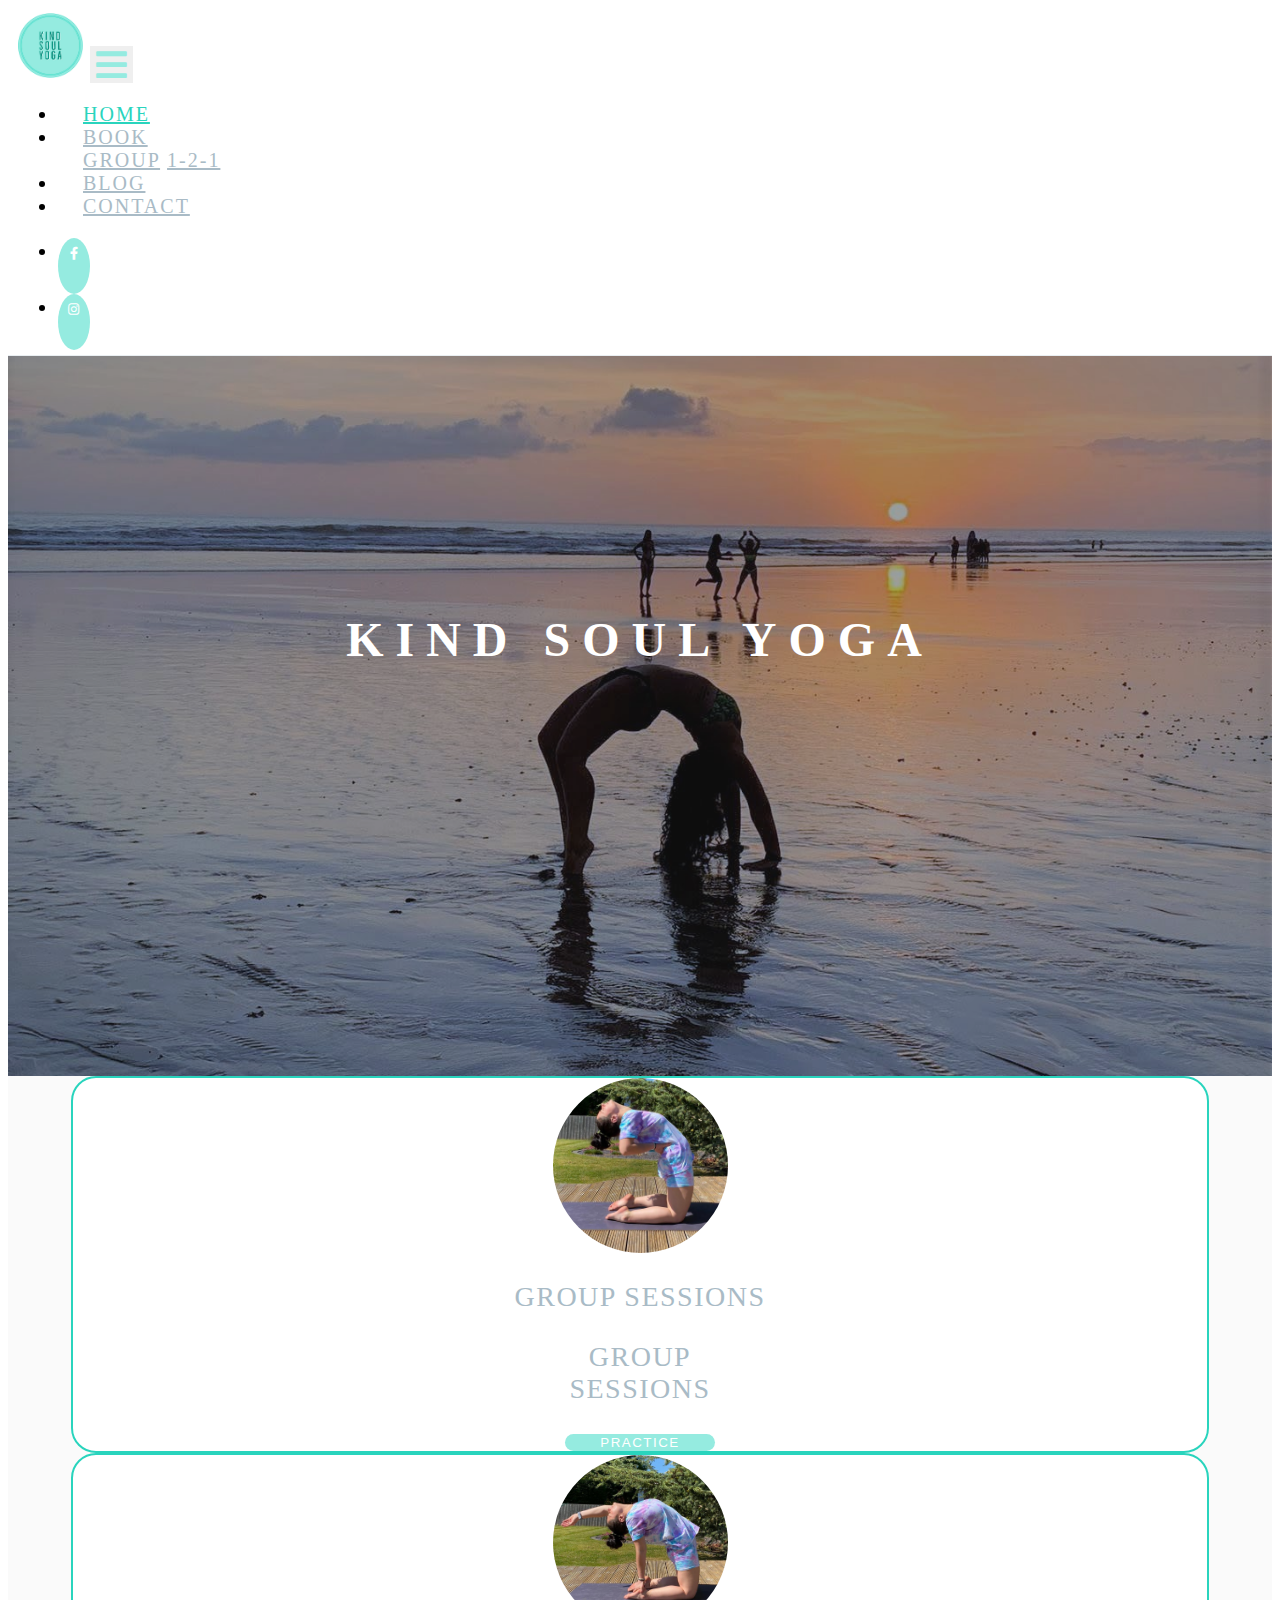
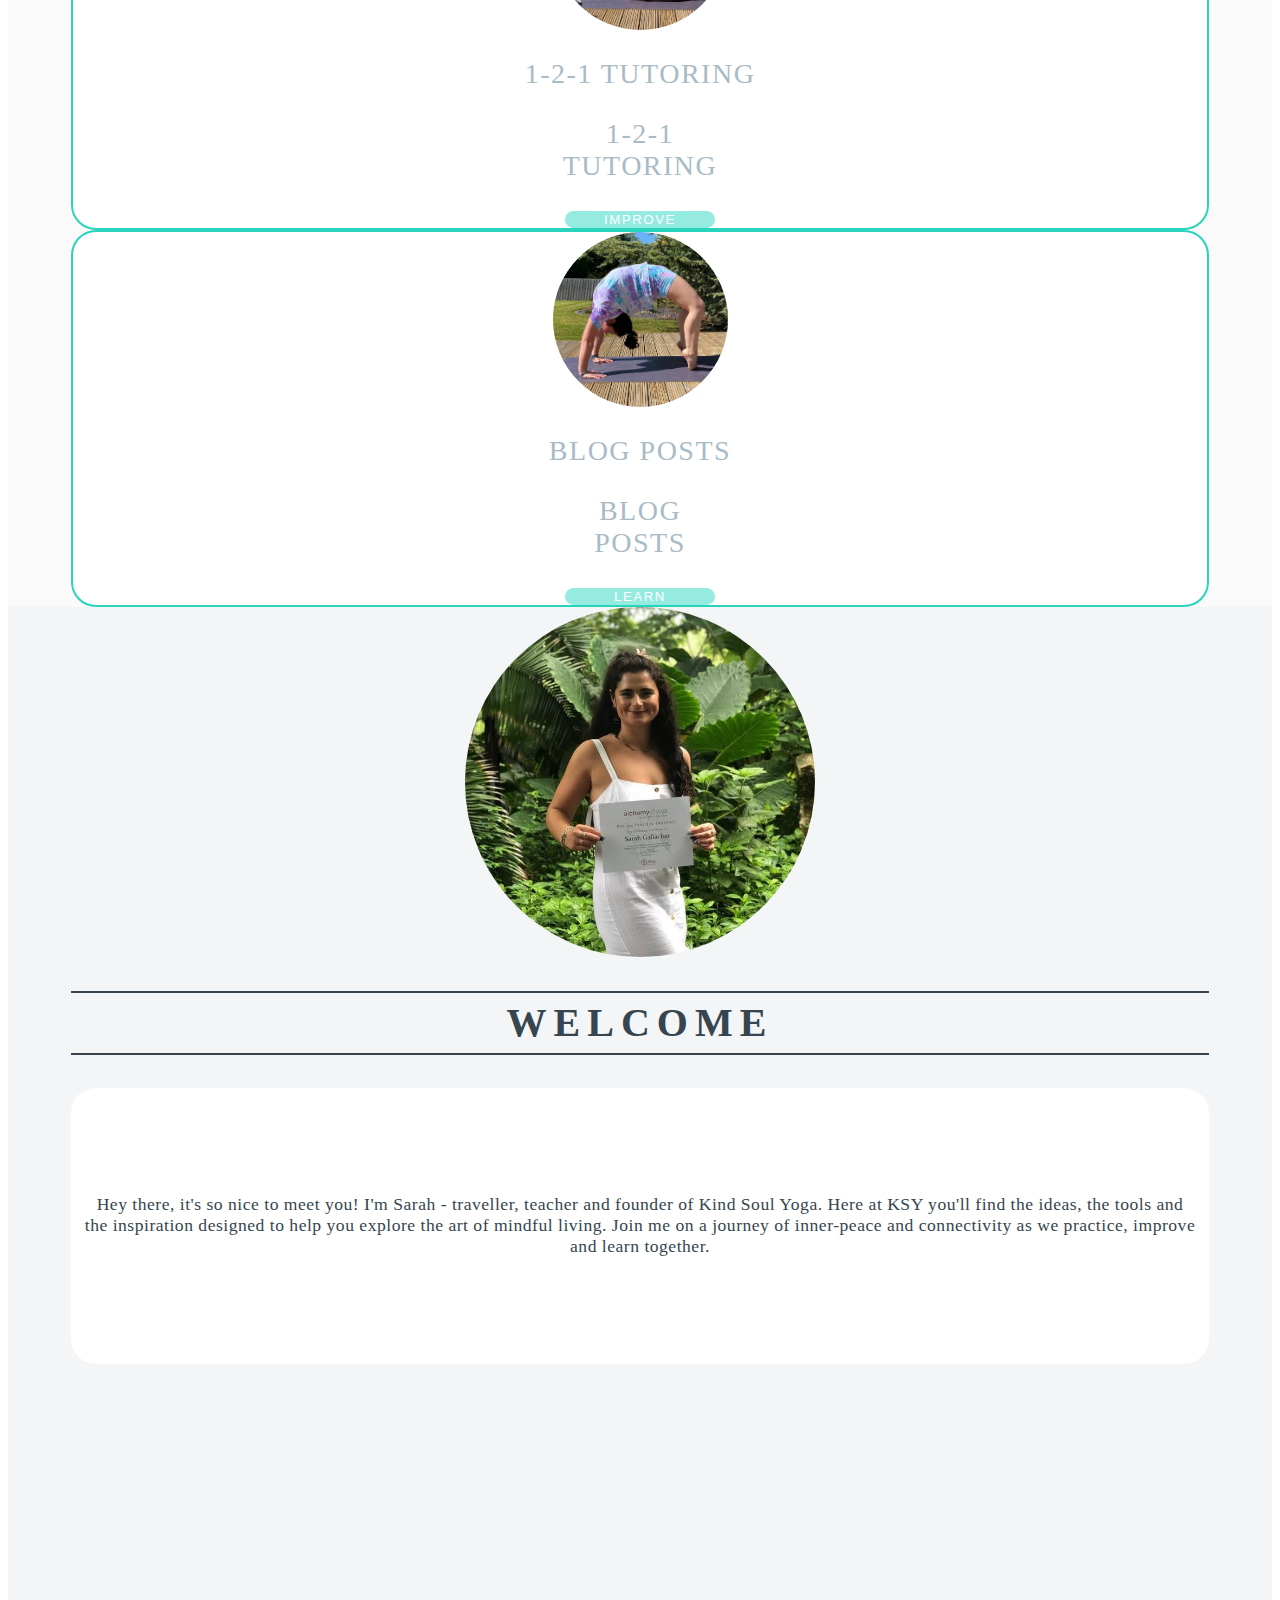
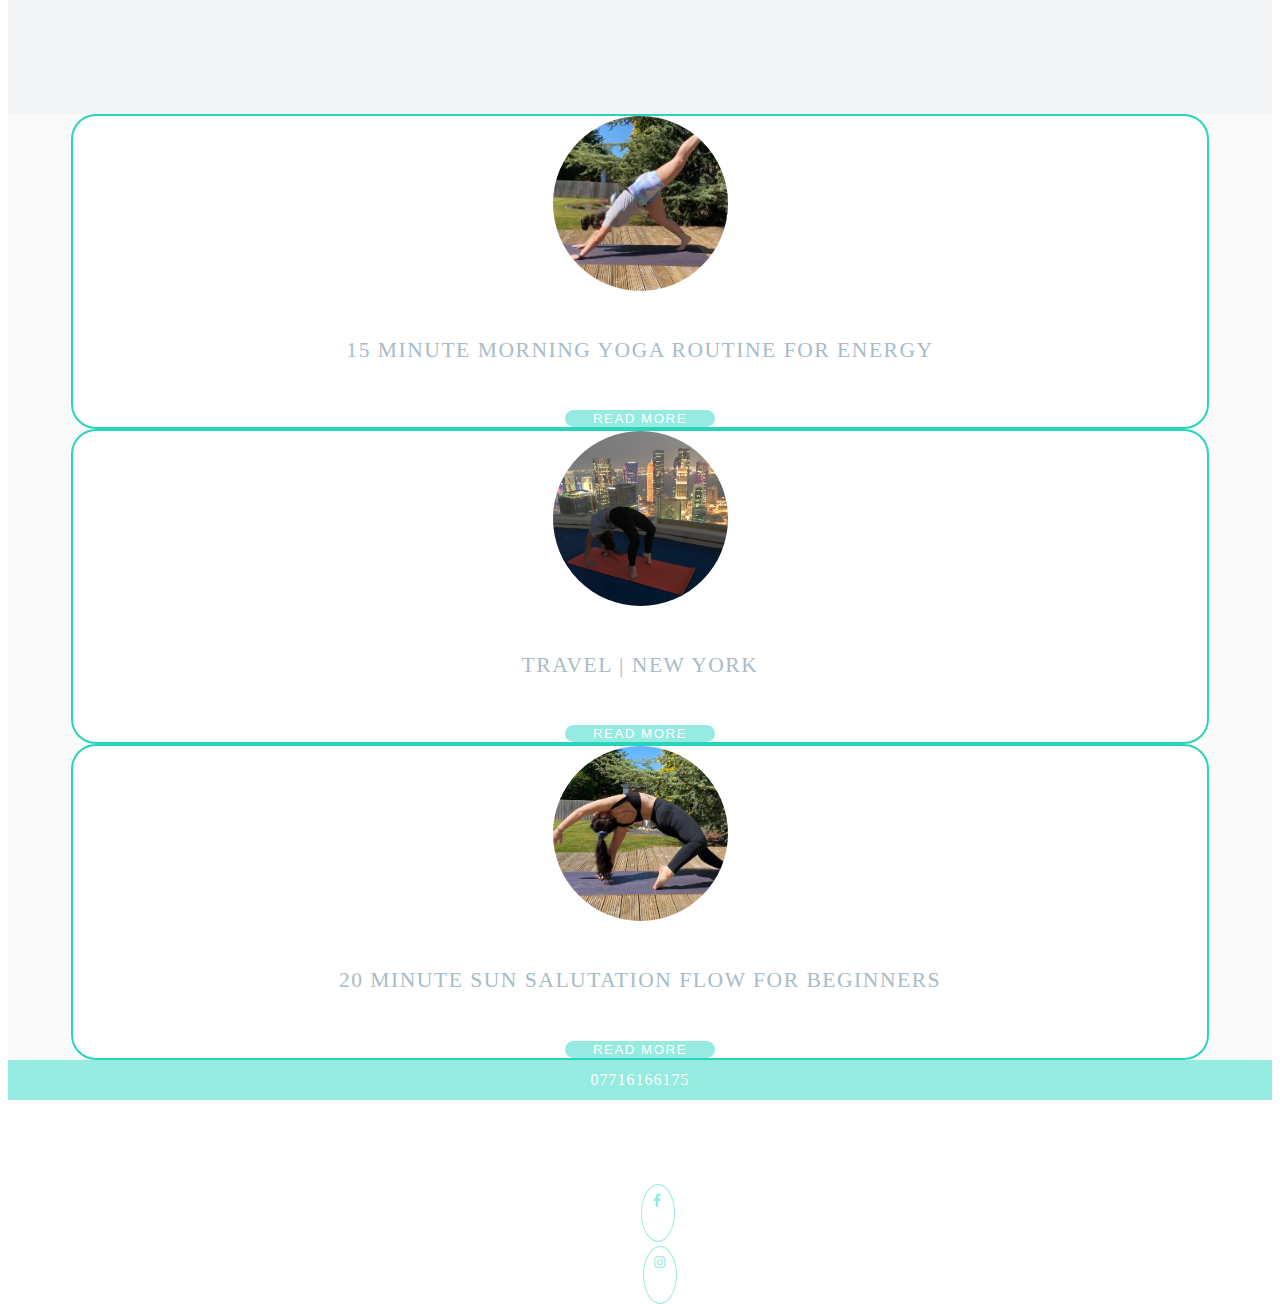
==== index.html @ f1177d9f "Fixed navbar to top of page for all pages" ====
<!DOCTYPE html>
<html>
  <head>
    <title>Kind Soul Yoga | Home</title>

    <meta name="viewport" content="width=device-width, initial-scale=1.0" />

    <link
      rel="stylesheet"
      href="https://stackpath.bootstrapcdn.com/bootstrap/4.5.0/css/bootstrap.min.css"
      integrity="sha384-9aIt2nRpC12Uk9gS9baDl411NQApFmC26EwAOH8WgZl5MYYxFfc+NcPb1dKGj7Sk"
      crossorigin="anonymous"
    />
    <link
      rel="stylesheet"
      href="https://use.fontawesome.com/releases/v5.11.1/css/all.css"
      type="text/css"
    />
    <link rel="stylesheet" type="text/css" href="assets/app.css" />
  </head>

  <body>
    <!-- Navbar -->
    <nav class="navbar navbar-expand-sm navbar-light fixed-top">
      <a class="navbar-brand" href="index.html"
        ><img id="logo" src="assets/images/ksy-logo.png"
      /></a>

      <button
        class="navbar-toggler"
        type="button"
        data-toggle="collapse"
        data-target="#navbarNavDropdown"
        aria-controls="navbarNavDropdown"
        aria-expanded="false"
        aria-label="Toggle navigation"
      >
        <span><i class="fas fa-bars" id="navbar-custom-icon"></i></span>
      </button>

      <div
        class="collapse navbar-collapse justify-content-center"
        id="navbarNavDropdown"
      >
        <ul class="navbar-nav">
          <li class="nav-item active">
            <a class="nav-link" href="index.html"
              >Home <span class="sr-only">(current)</span></a
            >
          </li>
          <li class="nav-item dropdown">
            <a
              class="nav-link dropdown-toggle"
              href="#"
              id="navbarDropdownMenuLink"
              role="button"
              data-toggle="dropdown"
              aria-haspopup="true"
              aria-expanded="false"
              >Book</a
            >
            <div class="dropdown-menu" aria-labelledby="navbarDropdownMenuLink">
              <a class="dropdown-item" href="book-group.html">Group</a>
              <a class="dropdown-item" href="book-1-2-1.html">1-2-1</a>
            </div>
          </li>
          <li class="nav-item">
            <a class="nav-link" href="blog.html">Blog</a>
          </li>
          <li class="nav-item">
            <a class="nav-link" href="contact.html">Contact</a>
          </li>
        </ul>
      </div>

      <div class="d-none d-sm-block">
        <ul class="list-inline" id="social-links-nav">
          <li class="list-inline-item">
            <a target="_blank" href="https://www.facebook.com/sarah.gallacher.33">
              <i class="fab fa-facebook-f" aria-hidden="true"></i>
              <span class="sr-only">Facebook</span>
            </a>
          </li>
          <li class="list-inline-item">
            <a target="_blank" href="https://www.instagram.com/kindsoulyoga/">
              <i class="fab fa-instagram" aria-hidden="true"></i>
              <span class="sr-only">Instagram</span>
            </a>
          </li>
        </ul>
      </div>
    </nav>
    <!-- /Navbar -->

    <!-- Hero Image -->
    <header class="container-fluid container-hero">
      <div class="hero-image" id="hero-image-home"></div>
      <div class="hero-image-overlay">
        <h2>Kind Soul Yoga</h2>
      </div>
    </header>
    <!-- /Hero Image -->

    <!-- Calls to Action -->
    <section class="background-white">
        <div class="container-fluid container-section">
            <div class="row">

              <div class="col-12 mt-4 px-0 col-sm-10 mx-sm-auto col-md-4 mt-md-3 mb-md-3 px-md-2">
                <div class="content-bubble">
                  <div class="img-container-circle-sm mt-2">
                    <div id="home-cta-group-classes-picture">
                    </div>
                  </div>
                  <div>
                      <h3 class="h3-title-1 mt-2 mb-2 d-md-none d-lg-block">Group sessions</h3>
                      <h3 class="h3-title-1 mt-2 mb-2 d-none d-md-block d-lg-none">Group<br>sessions</h3>
                  </div>
                  <div>
                  <a href="book-group.html">
                  	<button type="button" class="btn btn-outline-primary mb-2">Practice</button>
                  </a>
                  </div>
                </div>
              </div>

              <div class="col-12 mt-3 mb-3 px-0 col-sm-10 mx-sm-auto col-md-4 mt-md-3 mb-md-3 px-md-2">
                <div class="content-bubble">
                  <div class="img-container-circle-sm mt-2">
                    <div id="home-cta-1-2-1-classes-picture">
                    </div>
                  </div>
                  <div>
                      <h3 class="h3-title-1 mt-2 mb-2 d-md-none d-lg-block">1-2-1 tutoring</h3>
                      <h3 class="h3-title-1 mt-2 mb-2 d-none d-md-block d-lg-none">1-2-1<br>tutoring</h3>
                  </div>
                  <div>
                    <a href="book-1-2-1.html">
                    <button type="button" class="btn btn-outline-primary mb-2">Improve</button>
                  </a>
                  </div>
                </div>
              </div>

              <div class="col-12 mb-2 px-0 col-sm-10 mx-sm-auto col-md-4 mt-md-3 mb-md-3 px-md-2">
                <div class="content-bubble">
                  <div class="img-container-circle-sm mt-2">
                    <div id="home-cta-blog-picture">
                    </div>
                  </div>
                  <div>
                      <h3 class="h3-title-1 mt-2 mb-2 d-md-none d-lg-block">Blog posts</h3>
                      <h3 class="h3-title-1 mt-2 mb-2 d-none d-md-block d-lg-none">Blog<br>posts</h3>
                  </div>
                  <div>
                    <a href="blog.html">
                    <button type="button" class="btn btn-outline-primary mb-2">Learn</button>
                    </a>
                  </div>
                </div>
              </div>
        
           </div>
        </div>
    </section>
    <!-- /Calls to Action -->

    <!-- About -->
    <section class="background-grey">
        <div class="container-fluid container-section container-section-no-padding">
            <div class="row p-0">
                <div class="col-12 mt-2 mb-2 col-md-6 order-md-2 col-xl-4 order-xl-1 px-xl-0">
                    <div class="img-container-circle-lg"> 
                        <div id="home-about-sarah-picture">
                        </div>
                    </div>
                </div>
                <div class="col-12 col-md-6 order-md-1 col-xl-4 order-xl-2">
                    <div class="row">
                        <div class="col-8 mx-auto px-0 mt-2 mb-2 col-md-10 mt-md-4 mb-md-1 col-xl-8">
                            <h2 class="h2-title-1 h2-title-border">Welcome</h2>
                        </div>
                        <div class="col-10 mx-auto mb-2 p-3 col-md-12 content-bubble-no-border content-bubble-text" id="content-bubble-text-home-about">
                            <span>
                            Hey there, it's so nice to meet you! I'm Sarah - traveller, teacher and founder of Kind Soul Yoga. Here at KSY you'll find the ideas, the tools and the inspiration designed to help you explore the art of mindful living. Join me on a journey of inner-peace and connectivity as we practice, improve and learn together.
                            </span>
                        </div>
                    </div>
                </div>
                <div class="d-none mt-2 mb-2 d-xl-block col-xl-4 order-xl-3 px-xl-0">
                    <div class="img-container-circle-lg"> 
                        <div id="home-about-sarah-picture-2">
                        </div>
                    </div>
                </div>
            </div>
        </div>
    </section>
    <!-- /About -->

    <!-- Blog Posts -->
    <section class="background-white">
        <div class="container-fluid container-section">
            <div class="row">

              <div class="col-12 mt-2 mb-2 px-0 col-sm-10 mx-sm-auto col-md-4 mt-md-3 mb-md-3 px-md-2">
                <div class="content-bubble">
                  <div class="img-container-circle-sm mt-2">
                    <div id="home-blog-picture-1">
                    </div>
                  </div>
                  <div>
                      <h3 class="h3-title-1 h3-title-sm-shrink mt-2 mb-2">15 Minute Morning Yoga Routine for Energy</h3>
                  </div>
                  <div>
                  <a href="blog.html#blog-entry-1">
                  	<button type="button" class="btn btn-outline-primary mb-2">Read more</button>
                  </a>
                  </div>
                </div>
              </div>

              <div class="col-12 mt-2 mb-2 px-0 col-sm-10 mx-sm-auto col-md-4 mt-md-3 mb-md-3 px-md-2">
                <div class="content-bubble">
                  <div class="img-container-circle-sm mt-2">
                    <div id="home-blog-picture-2">
                    </div>
                  </div>
                  <div>
                      <h3 class="h3-title-1 h3-title-sm-shrink mt-2 mb-2">Travel | New York</h3>
                  </div>
                  <div>
                    <a href="blog.html#blog-entry-2">
                    <button type="button" class="btn btn-outline-primary mb-2">Read more</button>
                  </a>
                  </div>
                </div>
              </div>

              <div class="col-12 mt-2 mb-3 px-0 col-sm-10 mx-sm-auto col-md-4 mt-md-3 mb-md-3 px-md-2">
                <div class="content-bubble">
                  <div class="img-container-circle-sm mt-2">
                    <div id="home-blog-picture-3">
                    </div>
                  </div>
                  <div>
                      <h3 class="h3-title-1 h3-title-sm-shrink mt-2 mb-2">20 Minute Sun Salutation Flow for Beginners</h3>
                  </div>
                  <div>
                    <a href="blog.html#blog-entry-5">
                    <button type="button" class="btn btn-outline-primary mb-2">Read more</button>
                    </a>
                  </div>
                </div>
              </div>
        
           </div>
        </div>
    </section>
    <!-- /Blog Posts -->

    <!-- Footer -->
    <footer class="container-fluid container-footer">
      <div class="row" id="footer-content">
        <div class="col-12 order-3 col-lg-4 order-lg-1">
          <span>07716166175</span>
        </div>
        <div class="col-12 order-1 col-lg-4 order-lg-2">
          <span>Kind Soul Yoga | Sarah Gallacher</span>
        </div>
        <div class="col-12 order-2 col-lg-4 order-lg-3">
          <span>sgallacher@kslyoga.com</span>
        </div>
        <div class="col-12 order-4 d-sm-none">
          <ul class="list-inline" id="social-links-footer">
            <li class="list-inline-item">
              <a target="_blank" href="https://www.facebook.com/sarah.gallacher.33">
                <i class="fab fa-facebook-f" aria-hidden="true"></i>
                <span class="sr-only">Facebook</span>
              </a>
            </li>
            <li class="list-inline-item">
              <a target="_blank" href="https://www.instagram.com/kindsoulyoga/">
                <i class="fab fa-instagram" aria-hidden="true"></i>
                <span class="sr-only">Instagram</span>
              </a>
            </li>
          </ul>
        </div>
      </div>
    </footer>
    <!-- /Footer -->

    <script
      src="https://code.jquery.com/jquery-3.5.1.slim.min.js"
      integrity="sha384-DfXdz2htPH0lsSSs5nCTpuj/zy4C+OGpamoFVy38MVBnE+IbbVYUew+OrCXaRkfj"
      crossorigin="anonymous"
    ></script>
    <script
      src="https://cdn.jsdelivr.net/npm/popper.js@1.16.0/dist/umd/popper.min.js"
      integrity="sha384-Q6E9RHvbIyZFJoft+2mJbHaEWldlvI9IOYy5n3zV9zzTtmI3UksdQRVvoxMfooAo"
      crossorigin="anonymous"
    ></script>
    <script
      src="https://stackpath.bootstrapcdn.com/bootstrap/4.5.0/js/bootstrap.min.js"
      integrity="sha384-OgVRvuATP1z7JjHLkuOU7Xw704+h835Lr+6QL9UvYjZE3Ipu6Tp75j7Bh/kR0JKI"
      crossorigin="anonymous"
    ></script>
  </body>
</html>
---- assets/app.css ----
/*--------------------------------------------Colors*/
/*#95ebe0 - light blue
#29d4bd - darker blue
#36454f - main text
#a9bbc6 - light text
ced4da - light grey*/

/*<--------------------------------------------General>*/
/*<---------------------------General - Sections>*/
.background-grey {
    width: 100%;
    background-color: #F3F5F6;
    padding: 0;
}

.background-white {
    width: 100%;
    background-color: #fafafa;
    padding: 0;
}

.container-section {
    width: 90%;
    margin: 0 auto;
}

.container-section-no-padding {
    padding: 0;
}

.content-bubble {
    border: solid 2px #29d4bd;
    background-color: #fff;
    border-radius: 25px;
    text-align: center;
}

.content-bubble-no-border {
    border: none;
    background-color: #fff;
    border-radius: 25px;
    text-align: center;
}

.content-bubble-grey-border {
    border: rgb(169,187,198,0.25) solid 0.5px;
    background-color: #fff;
    border-radius: 25px;
    text-align: center;
}

.content-bubble-text {
    color: #36454f;
    font-size: 1.1em;
    letter-spacing: 0.5px;
    font-weight: 300;
    padding: 0.75em;
    display: flex;
    justify-content: center;
    align-content: center;
    flex-direction: column;
}

.img-container-circle-sm {
    height: 175px;
    width: 175px;
    border-radius: 50%;
    margin: 0 auto;
}

.img-container-circle-md {
    height: 280px;
    width: 280px;
    border-radius: 50%;
    margin: 0 auto;
}

.img-container-circle-lg {
    height: 350px;
    width: 350px;
    border-radius: 50%;
    margin: 0 auto;
}

.img-container-box-lg {
    height: 500px;
    width: 100%;
    border-radius: 25px;
    margin: 0 auto;
}

/*----------Sections - MQs*/
@media (max-width: 576px) {
    .img-container-circle-lg {
        height: 300px;
        width: 300px;
    }

    .img-container-box-lg {
        height: 400px;
    }
}

@media (min-width: 768px) {
    .container-section-grow-md {
        width: 95%;
    }
}

@media (min-width: 992px) {
    .container-section-shrink-lg {
        width: 85%;
    }
}
/*<///------------------------General - Sections>*/

/*<---------------------------General - Scrollbar>*/
::-webkit-scrollbar {
    width: 12px;
}

::-webkit-scrollbar-track {
    -webkit-border-radius: 10px;
    border-radius: 10px;
    background-color: #F3F5F6;
}
 
::-webkit-scrollbar-thumb {
    -webkit-border-radius: 10px;
    border-radius: 10px;
    background: rgba(206,212,218,0.8); 
}
/*<///------------------------General - Scrollbar>*/

/*<---------------------------General - Components>*/
.btn-outline-primary {
	border: none;
    background-color: #fff;
    border-radius: 25px;
    text-align: center;
    letter-spacing: 1.5px;
    text-transform: uppercase;
    color: #fff;
    background: #95ebe0;
    width: 150px;
    transition: all 0.35s ease-in-out;
    -moz-transition: all 0.35s ease-in-out;
    -webkit-transition: all 0.35s ease-in-out;
    -o-transition: all 0.35s ease-in-out;
}

.btn-outline-primary:hover {
    background: #29d4bd;
}

.btn-outline-primary-large {
	height: 64px;
    border-radius: 32px;
    font-size: 20px;
    letter-spacing: 1.5px;
}

.btn:focus {
    outline: none !important;
    box-shadow: none !important;
    background: #29d4bd !important;
}

.form-general-form {
    width: 100%;
    margin: 0 auto;
    padding: 1rem 0;
}

.form-control {
    border: solid 2px #95ebe0;
    letter-spacing: 1.5px;
    transition: none;
}

.form-control-message {
    height: 50vh;
}

.form-control:focus {
    border: solid 2.5px #29d4bd;
    box-shadow: none;
}

.form-control::-moz-placeholder {
  color: #a9bbc6;
  text-transform: uppercase;
}
.form-control:-ms-input-placeholder {
  color: #a9bbc6;
  text-transform: uppercase;
}
.form-control::-webkit-input-placeholder {
  color: #a9bbc6;
  text-transform: uppercase;
}

.form-button {
    text-align: center;
}

.form-button:hover {
    border: solid 2.5px #29d4bd;
}


/*----------Components - MQs*/
@media (min-width: 576px) {
    .form-general-form {
        width: 432px;
    }

    .form-control-message {
    height: 25vh;
    }    
}
/*<///------------------------General - Components>*/

/*<---------------------------General - Headings>*/
.h2-title-1 {
    color: #36454f;
    text-transform: uppercase;
    letter-spacing: 7px;
    text-align: center;
    font-size: 2.5em;
}

.h2-title-border {
    border-top: solid 2px #36454f;
    border-bottom: solid 2px #36454f;
    line-height: 60px;
}

.h3-title-1 {
    letter-spacing: 1.5px;
    text-transform: uppercase;
    font-size: 1.75em;
    font-weight: 300;
    padding: 0 0.5rem;
    color: #a9bbc6;
    display: flex;
    justify-content: center;
    align-content: center;
    flex-direction: column;
    text-align: center;
}

.h3-title-2 {
    letter-spacing: 1.5px;
    text-transform: uppercase;
    font-size: 1.75em;
    padding: 0 0.5rem;
    color: #36454f;
    display: flex;
    justify-content: center;
    align-content: center;
    flex-direction: column;
    text-align: center;
}

.h3-title-1-border {
    border-top: solid 0.5px #a9bbc6;
    border-bottom: solid 0.5px #a9bbc6;
    line-height: 40px;
}

.h3-title-2-border {
    border-top: solid 0.5px #36454f;
    border-bottom: solid 0.5px #36454f;
    line-height: 40px;
    font-weight: 300;
}

.h4-title-1 {
    letter-spacing: 1.5px;
    text-transform: uppercase;
    font-size: 1.25em;
    font-weight: 300;
    padding: 0 0.5rem;
    color: #a9bbc6;
    display: flex;
    justify-content: center;
    align-content: center;
    flex-direction: column;
    text-align: center;
}

.h4-title-1-border {
    border-top: solid 0.5px #a9bbc6;
    border-bottom: solid 0.5px #a9bbc6;
    line-height: 30px;
}

/*----------Headings - MQs*/
@media (min-width: 768px) {
    .h3-title-sm-shrink {
        font-size: 1.35em;
        height: 100px;
    }
}

@media (min-width: 992px) {
    .h3-title-sm-shrink {
        height: 75px;
    }
}
/*<///------------------------General - Headings>*/

/*<---------------------------General - Navbar>*/
.navbar {
    padding: 5px 10px;
    text-transform: uppercase;
    background-color: #fff;
    font-size: 1.25rem;
    letter-spacing: 2px;
    border-bottom: rgba(169,187,198,0.25) 1px solid;
}

.navbar-light .navbar-toggler {
    border: none;
}

.navbar-light .navbar-toggler:focus {
    outline: none;
}

#navbar-custom-icon {
    font-size: 35px;
    color: #95ebe0;
}

.navbar-brand {
    padding: 0;
    margin: 0;
}

#logo {
    width: 65px;
}

.nav-item {
    padding: 0px 5px;
}

.navbar-light .navbar-nav .nav-link, .dropdown-item, #navbarDropdownMenuLink {
    color: #a9bbc6;
}

.navbar-light .navbar-nav .active>.nav-link {
    color: #29d4bd;
}

.dropdown-menu .active {
    color: #29d4bd;
    background-color: rgba(255,255,255,0.01);
}

.dropdown-menu .dropdown-item:hover {
    color: #29d4bd;
    background: rgba(255,255,255,0.01);
}

.dropdown-menu .dropdown-item:focus {
    color: #fff !important;
    background: #29d4bd !important;
}

.navbar-light .navbar-nav .nav-link:hover, #navbarDropdownMenuLink:hover {
    color: #29d4bd;
}

.dropdown-menu {
    min-width: 50px;
}

#social-links-nav {
    margin: 0;
}

#social-links-nav li a i {
    width: 32px;
    height: 32px;
    padding: 12px 0;
    border-radius: 50%;
    font-size: 13px;
    line-height: 7px;
    letter-spacing: 1px;
    text-align: center;
    color: #fff;
    background: #95ebe0;
    transition: all 0.35s ease-in-out;
    -moz-transition: all 0.35s ease-in-out;
    -webkit-transition: all 0.35s ease-in-out;
    -o-transition: all 0.35s ease-in-out;
}

#social-links-nav li a i:hover {
    background: #29d4bd;
}

.list-inline-item:not(:last-child) {
    margin-right: 5px;
}
/*<///------------------------General - Navbar>*/

/*<---------------------------General - Hero Image>*/
.container-hero {
    height: 100vh;
    padding: 0;
    overflow: hidden;

    position: relative;
}

.hero-image {
    height: 100vh;
    width: 100%;

    animation-name: hero-zoom;
    animation-duration: 10s;
    animation-fill-mode: forwards;
}

@keyframes hero-zoom {
    from{
        transform: scale(1);
    }

    to{
        transform: scale(1.05);
    }
}

.hero-image-overlay {
    height: 100vh;
    width: 100%;

    background-color: rgba(50, 50, 50, 0.25);

    bottom: 0px;
    right: 0px;

    position: absolute;
}

.hero-image-overlay h2 {
    color: #fff;
    text-transform: uppercase;
    letter-spacing: 7px;
    text-align: center;
    font-size: 2.5em;

    top: 30%;

    position: relative;
}


/*----------Hero Image - MQs*/
@media (min-width: 576px) {
    .container-hero, .hero-image, .hero-image-overlay {
        height: 80vh;
    }

    .hero-image-overlay h2 {
        letter-spacing: 12px;
        font-size: 3em;
    }
}
/*<///------------------------General - Hero Image>*/

/*<---------------------------General - Footer>*/
.container-footer {
    text-transform: uppercase;
    color: #fff;
    background-color: #95ebe0;
    font-size: 1em;
    height: 115px;
    text-align: center;
    letter-spacing: 1px;
}

.container-footer div {
    line-height: 25px;
    padding: 0;
}

#social-links-footer {
    margin: 0;
}

#social-links-footer li a i {
    width: 32px;
    height: 32px;
    padding: 12px 0;
    border-radius: 50%;
    font-size: 13px;
    line-height: 7px;
    text-align: center;
    color: #95ebe0;
    border: solid 1px #95ebe0;
    background: #fff;
    transition: all 0.35s ease-in-out;
    -moz-transition: all 0.35s ease-in-out;
    -webkit-transition: all 0.35s ease-in-out;
    -o-transition: all 0.35s ease-in-out;
}

#social-links-footer li a i:hover {
    color: #fff;
    border: solid 1px #fff;
    background: #95ebe0;
}


/*----------Footer - MQs*/
@media (min-width: 576px) {
    .container-footer {
        height: 75px;
    }
}

@media (min-width: 768px) {
    .nav-item {
        padding: 0px 15px;
    }
}

@media (min-width: 992px) {
    .container-footer {
        height: 40px;
    }

    .container-footer div {
        line-height: 40px;
    }
    
    .nav-item {
        padding: 0px 25px;
    }
}
/*<///------------------------General - Footer>*/
/*<///-----------------------------------------General>*/



/*<--------------------------------------------Home>*/
/*---------------------------Home - Hero Image*/
#hero-image-home {
    background: url("./images/hero-image-home.jpg");
    background-position: 50% 35%;
    background-repeat: no-repeat;
    background-size: cover;
}

/*---------------------------Home - Calls to Action*/
#home-cta-group-classes-picture {
    background: url("./images/home-cta-1.jpg");
    background-position: 50% 80%;
    background-repeat: no-repeat;
    background-size: cover;
    height: 100%;
    border-radius: 50%;
}

#home-cta-1-2-1-classes-picture {
    background: url("./images/home-cta-2.jpg");
    background-position: 30% 45%;
    background-repeat: no-repeat;
    background-size: cover;
    height: 100%;
    border-radius: 50%;
}

#home-cta-blog-picture {
    background: url("./images/home-cta-3.jpg");
    background-position: 50% 75%;
    background-repeat: no-repeat;
    background-size: cover;
    height: 100%;
    border-radius: 50%;
}

/*---------------------------Home - About*/
#home-about-sarah-picture {
    background: url("./images/home-about-profile.jpg");
    background-position: 50% 75%;
    background-repeat: no-repeat;
    background-size: cover;
    height: 100%;
    border-radius: 50%;
}

#home-about-sarah-picture-2 {
    background: url("./images/home-about-profile-2.jpg");
    background-position: 50% 75%;
    background-repeat: no-repeat;
    background-size: cover;
    height: 100%;
    border-radius: 50%;
}


/*----------Home - About - MQs*/
@media (min-width: 768px) {
    #content-bubble-text-home-about {
        height: 250px;
    }
}

/*---------------------------Home - Blog Posts*/
#home-blog-picture-1 {
    background: url("./images/blog-entry-1-picture-1.jpg");
    background-position: 70% 50%;
    background-repeat: no-repeat;
    background-size: cover;
    height: 100%;
    border-radius: 50%;
}

#home-blog-picture-2 {
    background: url("./images/blog-entry-2-picture-1.jpg");
    background-position: 50% 25%;
    background-repeat: no-repeat;
    background-size: cover;
    height: 100%;
    border-radius: 50%;
}

#home-blog-picture-3 {
    background: url("./images/blog-entry-5-picture-1.jpg");
    background-position: 20% 70%;
    background-repeat: no-repeat;
    background-size: cover;
    height: 100%;
    border-radius: 50%;
}
/*<///-----------------------------------------Home>*/



/*<--------------------------------------------Book - Group>*/
/*---------------------------Book - Group - Hero Image*/
#hero-image-group {
    background: url("./images/hero-image-group.jpg");
    background-position: 30% 50%;
    background-repeat: no-repeat;
    background-size: cover;
}

/*---------------------------Book - Group - Timetable*/
.book-group-classes-icons {
    margin: 0;
}

.book-group-classes-icons .list-inline-item i {
    width: 64px;
    height: 64px;
    padding: 14px 0;
    border-radius: 50%;
    font-size: 30px;
    text-align: center;
    color: #fff;
    background: #95ebe0;
}

#book-group-classes-picture-1 {
    background: url("./images/home-cta-1.jpg");
    background-position: 50% 80%;
    background-repeat: no-repeat;
    background-size: cover;
    height: 100%;
    border-radius: 50%;
}

#book-group-classes-picture-2 {
    background: url("./images/blog-entry-5-picture-1.jpg");
    background-position: 50% 80%;
    background-repeat: no-repeat;
    background-size: cover;
    height: 100%;
    border-radius: 50%;
}

#book-group-classes-picture-3 {
    background: url("./images/home-cta-2.jpg");
    background-position: 30% 45%;
    background-repeat: no-repeat;
    background-size: cover;
    height: 100%;
    border-radius: 50%;
}

#book-group-classes-picture-4 {
    background: url("./images/blog-entry-5-picture-2.jpg");
    background-position: 50% 75%;
    background-repeat: no-repeat;
    background-size: cover;
    height: 100%;
    border-radius: 50%;
}

#book-group-classes-picture-5 {
    background: url("./images/home-cta-3.jpg");
    background-position: 50% 75%;
    background-repeat: no-repeat;
    background-size: cover;
    height: 100%;
    border-radius: 50%;
}

/*----------Book - Group - MQs*/
@media (min-width: 1200px) {
    .book-group-schedule-description {
        width: 500px;
        margin: 0 auto;
    }
}
/*<///-----------------------------------------Book - Group>*/



/*<--------------------------------------------Book - 1-2-1>*/
/*---------------------------Book - 1-2-1 - Hero Image*/
#hero-image-121 {
    background: url("./images/hero-image-121.jpg");
    background-position: 52.5% 35%;
    background-repeat: no-repeat;
    background-size: cover;
}

/*---------------------------Book - 1-2-1 - Testimonials*/
#book-1-2-1-testimonial-picture-1 {
    background: url("./images/home-cta-1.jpg");
    background-position: 50% 80%;
    background-repeat: no-repeat;
    background-size: cover;
    height: 100%;
    border-radius: 50%;
}

#book-1-2-1-testimonial-picture-2 {
    background: url("./images/home-cta-2.jpg");
    background-position: 30% 45%;
    background-repeat: no-repeat;
    background-size: cover;
    height: 100%;
    border-radius: 50%;
}

#book-1-2-1-testimonial-picture-3 {
    background: url("./images/home-cta-3.jpg");
    background-position: 50% 75%;
    background-repeat: no-repeat;
    background-size: cover;
    height: 100%;
    border-radius: 50%;
}

.book-1-2-1-testimonial-text {
    display: flex;
    justify-content: center;
    align-content: center;
    flex-direction: column;
    text-align: center;
}


/*----------Book - 1-2-1 - MQs*/
@media (min-width: 768px) {
    #hero-image-121 {
        background: url("./images/hero-image-121.jpg");
        background-position: 52.5% 60%;
        background-repeat: no-repeat;
        background-size: cover;
    }

    .book-1-2-1-testimonial-text {
        height: 250px;
    }
}

@media (min-width: 992px) {
    #hero-image-121 {
        background: url("./images/hero-image-121.jpg");
        background-position: 10% 80%;
        background-repeat: no-repeat;
        background-size: cover;
    }

    .book-1-2-1-testimonial-text {
        height: 185px;
    }
}
/*<///-----------------------------------------Book - 1-2-1>*/



/*<--------------------------------------------Blog>*/
/*---------------------------Blog - Hero Image*/
#hero-image-blog {
    background: url("./images/hero-image-blog.jpg");
    background-position: 40% 55%;
    background-repeat: no-repeat;
    background-size: cover;
}

/*---------------------------Blog - Posts*/
#blog-entry-1-picture-1 {
    background: url("./images/blog-entry-1-picture-1.jpg");
    background-position: 20% 50%;
    background-repeat: no-repeat;
    background-size: cover;
    height: 100%;
    border-radius: 50%;
}

#blog-entry-1-picture-2 {
    background: url("./images/blog-entry-1-picture-2.jpg");
    background-position: 30% 40%;
    background-repeat: no-repeat;
    background-size: cover;
    height: 100%;
    border-radius: 50%;
}

#blog-entry-1-picture-3 {
    background: url("./images/blog-entry-1-picture-3.jpg");
    background-position: 20% 40%;
    background-repeat: no-repeat;
    background-size: cover;
    height: 100%;
    border-radius: 50%;
}

#blog-entry-2-picture-1 {
    background: url("./images/blog-entry-2-picture-1.jpg");
    background-position: 0% 20%;
    background-repeat: no-repeat;
    background-size: cover;
    height: 100%;
    border-radius: 25px;
}

#blog-entry-3-picture-1 {
    background: url("./images/blog-entry-3-picture-1.jpg");
    background-position: 50% 70%;
    background-repeat: no-repeat;
    background-size: cover;
    height: 100%;
    border-radius: 25px;
}

#blog-entry-4-picture-1 {
    background: url("./images/blog-entry-4-picture-1.jpg");
    background-position: 15% 70%;
    background-repeat: no-repeat;
    background-size: cover;
    height: 100%;
    border-radius: 25px;
}

#blog-entry-5-picture-1 {
    background: url("./images/blog-entry-5-picture-1.jpg");
    background-position: 25% 50%;
    background-repeat: no-repeat;
    background-size: cover;
    height: 100%;
    border-radius: 50%;
}

#blog-entry-5-picture-2 {
    background: url("./images/blog-entry-5-picture-2.jpg");
    background-position: 0% 70%;
    background-repeat: no-repeat;
    background-size: cover;
    height: 100%;
    border-radius: 50%;
}

#blog-entry-5-picture-3 {
    background: url("./images/blog-entry-5-picture-3.jpg");
    background-position: 0% 70%;
    background-repeat: no-repeat;
    background-size: cover;
    height: 100%;
    border-radius: 50%;
}

#blog-entry-6-picture-1 {
    background: url("./images/home-about-profile.jpg");
    background-position: 45% 80%;
    background-repeat: no-repeat;
    background-size: cover;
    height: 100%;
    border-radius: 25px;
}
/*<///-----------------------------------------Blog>*/



/*<--------------------------------------------Contact>*/
/*---------------------------Hero Image & Contact Form*/
#hero-image-contact {
    background: url("./images/hero-image-contact.jpg");
    background-position: 42.5% 55%;
    background-repeat: no-repeat;
    background-size: cover;
}

.container-hero-contact {
    height: 100vh;
    padding: 0;
    overflow: hidden;

    position: relative;
}

.hero-image-contact {
    height: 100vh;
    width: 100%;

    animation-name: hero-zoom;
    animation-duration: 10s;
    animation-fill-mode: forwards;
}

.hero-image-overlay-contact {
    height: 100vh;
    width: 100%;

    background-color: rgba(50, 50, 50, 0.25);

    bottom: 0px;
    right: 0px;

    position: absolute;
}

.hero-image-overlay-contact h2 {
    color: #fff;
    text-transform: uppercase;
    letter-spacing: 7px;
    text-align: center;
    font-size: 2.5em;

    top: 25%;

    position: relative;
}

.form-contact-form {
    top: 25%;

    width: 75%;

    position: relative;
}


/*----------Contact - MQs*/
@media (min-width: 576px) {
    .form-contact-form {
        width: 432px;
    }    
}
/*<///-----------------------------------------Contact>*/
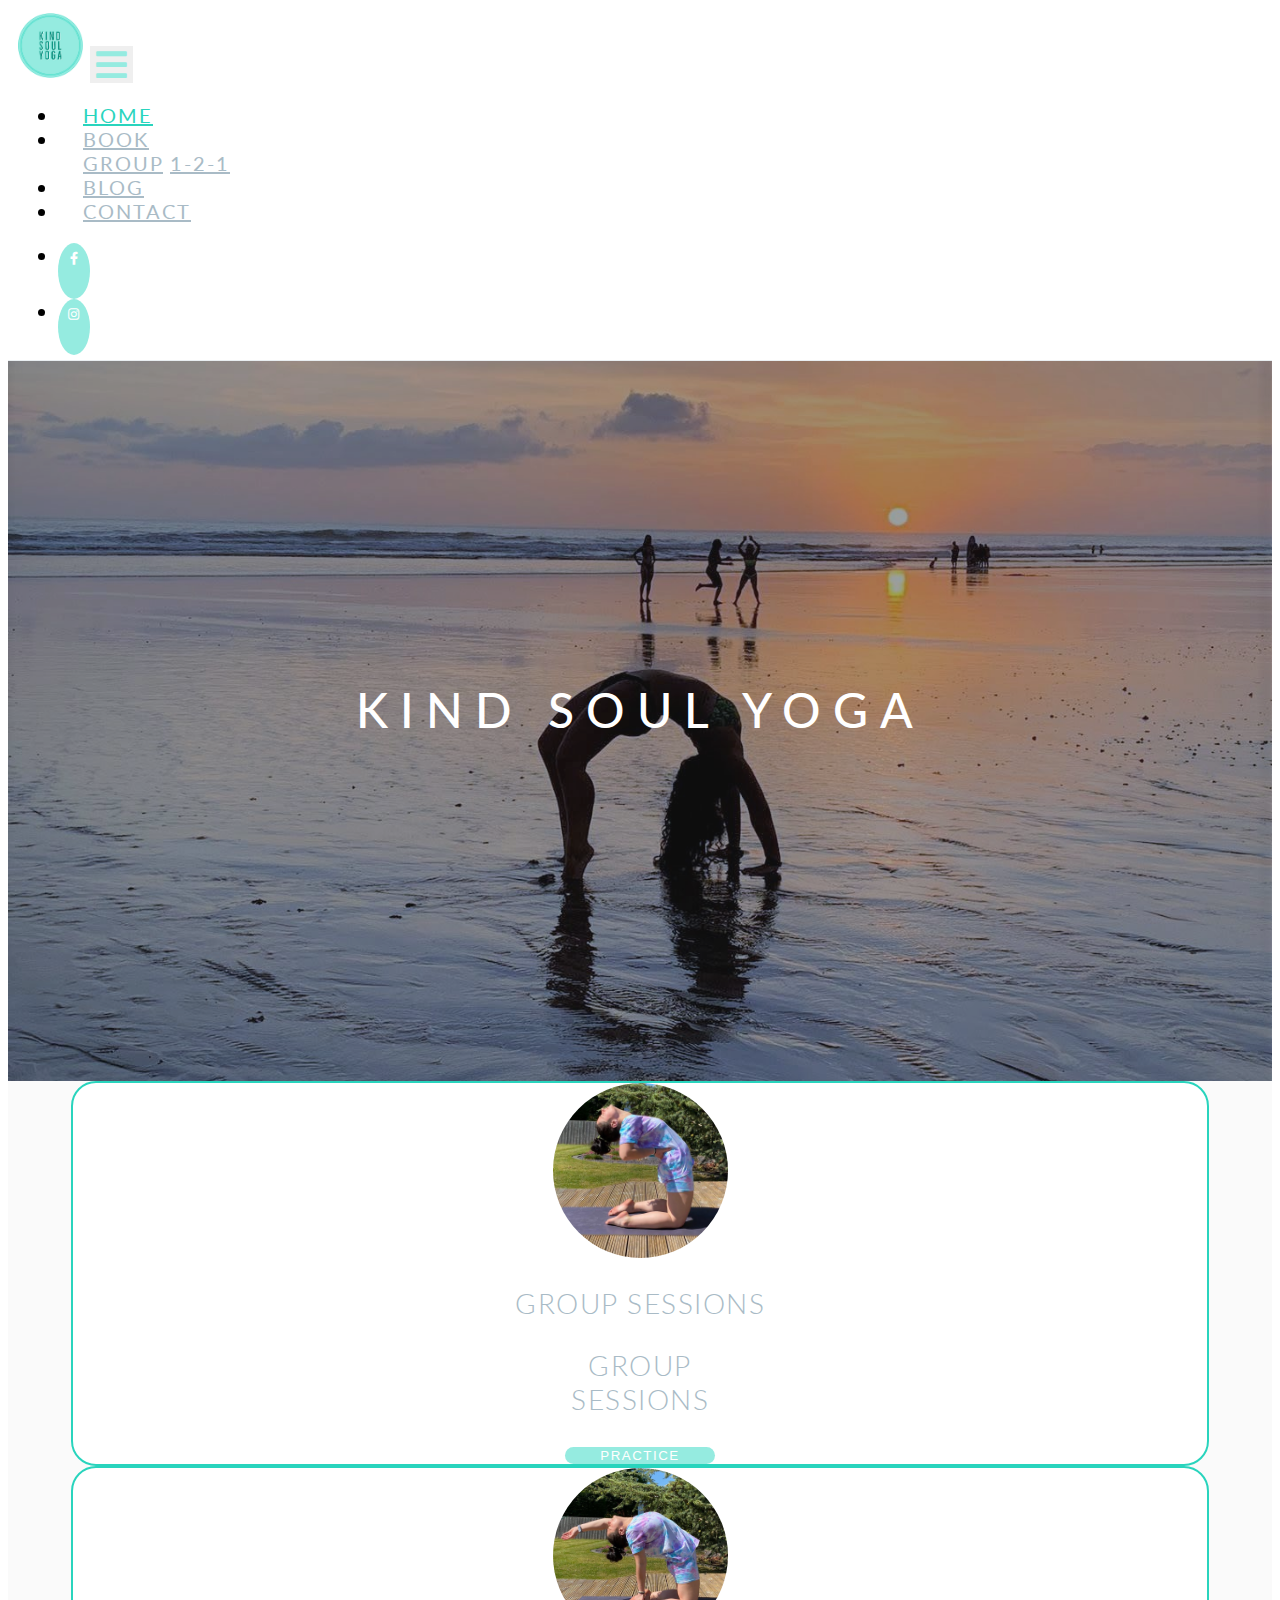
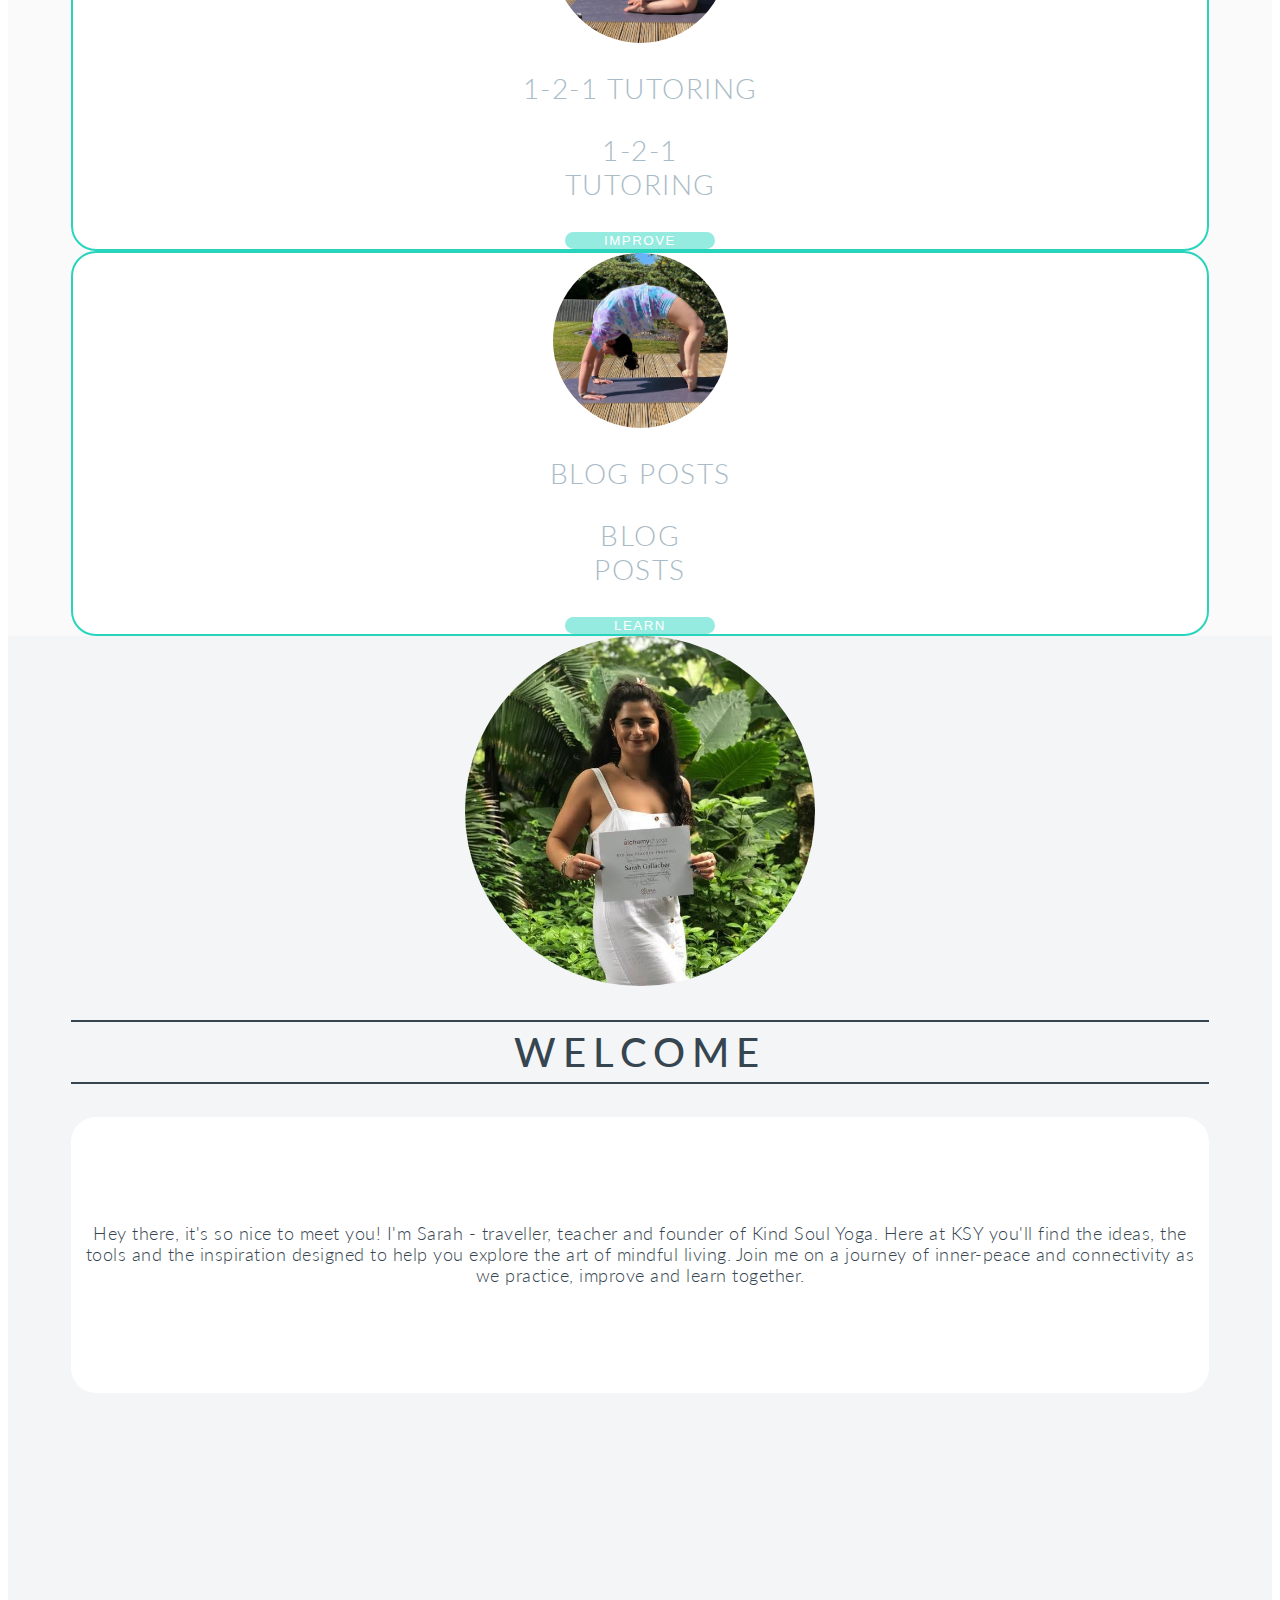
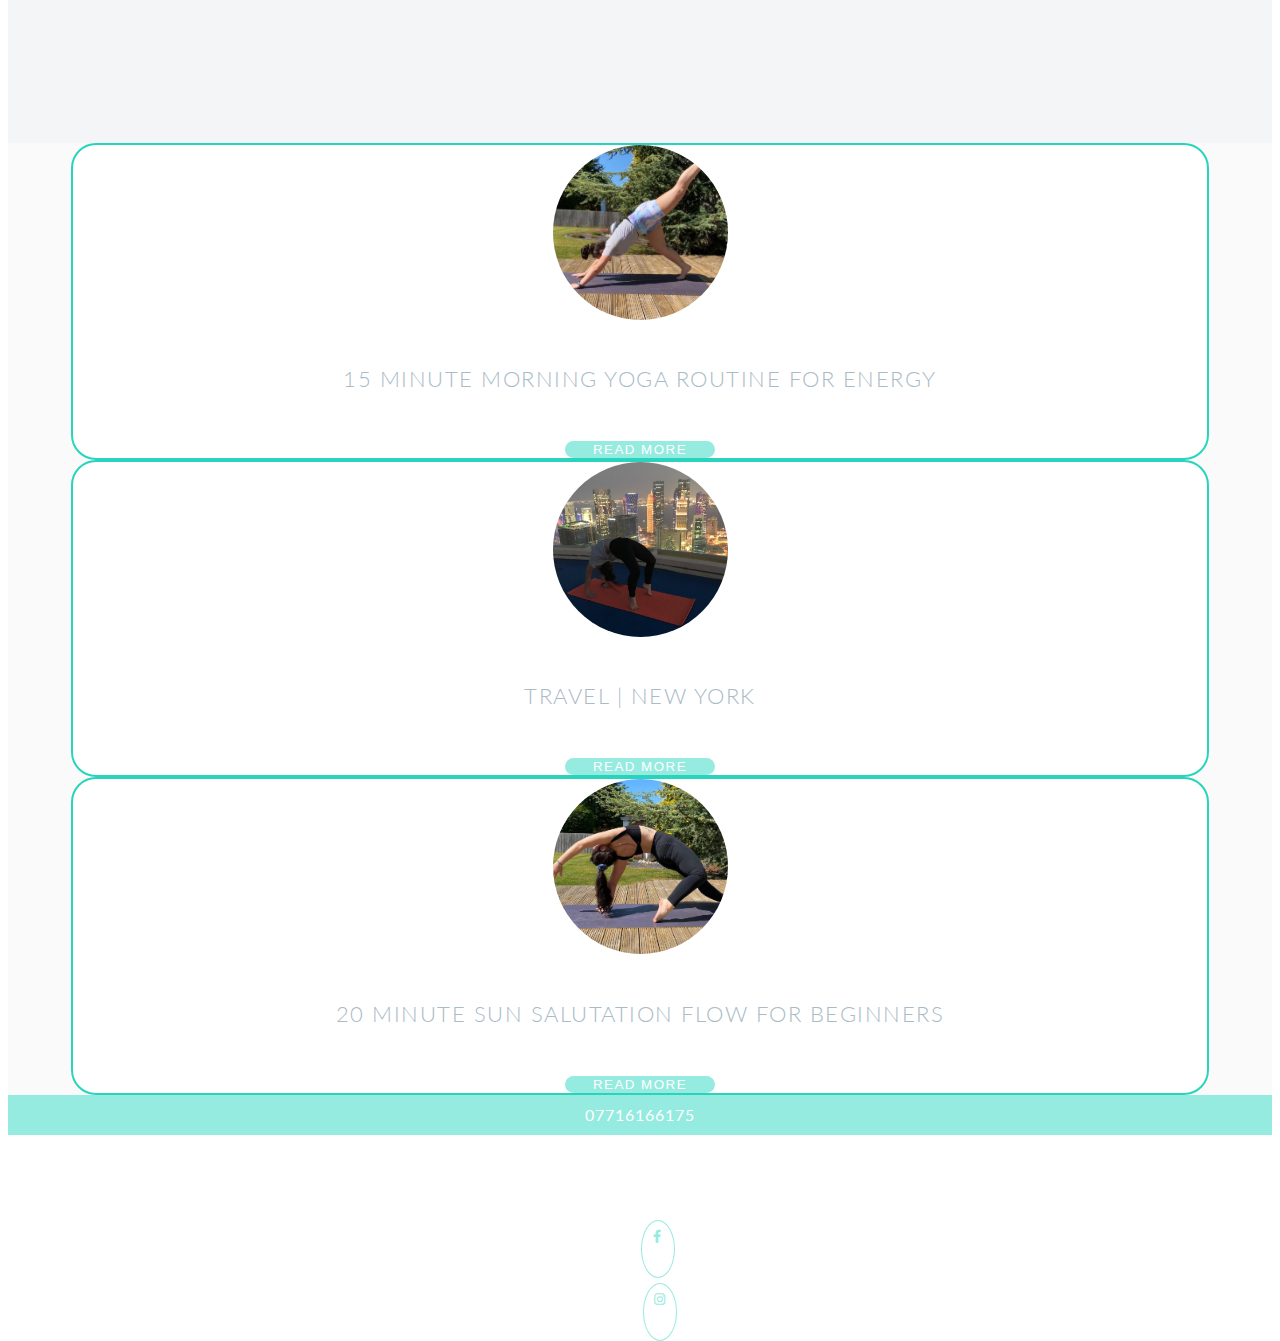
==== commit db1a31ca: "Changed hero image headings from h2 to h1 to make code more semantic. Also added h4 class to text on" ====
--- a/index.html
+++ b/index.html
@@ -1,6 +1,6 @@
 <!DOCTYPE html>
 <html>
-  <head>
+  <head lang="en-GB">
     <title>Kind Soul Yoga | Home</title>
 
     <meta name="viewport" content="width=device-width, initial-scale=1.0" />
@@ -23,7 +23,7 @@
     <!-- Navbar -->
     <nav class="navbar navbar-expand-sm navbar-light fixed-top">
       <a class="navbar-brand" href="index.html"
-        ><img id="logo" src="assets/images/ksy-logo.png"
+        ><img id="logo" src="assets/images/ksy-logo.png" alt="Kind Soul Yoga logo"
       /></a>
 
       <button
@@ -94,9 +94,9 @@
 
     <!-- Hero Image -->
     <header class="container-fluid container-hero">
-      <div class="hero-image" id="hero-image-home"></div>
+      <div class="hero-image" id="hero-image-home" alt="Sarah - full backward bend on beach"></div>
       <div class="hero-image-overlay">
-        <h2>Kind Soul Yoga</h2>
+        <h1>Kind Soul Yoga</h1>
       </div>
     </header>
     <!-- /Hero Image -->
@@ -109,7 +109,7 @@
               <div class="col-12 mt-4 px-0 col-sm-10 mx-sm-auto col-md-4 mt-md-3 mb-md-3 px-md-2">
                 <div class="content-bubble">
                   <div class="img-container-circle-sm mt-2">
-                    <div id="home-cta-group-classes-picture">
+                    <div id="home-cta-group-classes-picture" alt="Sarah - half backward bend in garden">
                     </div>
                   </div>
                   <div>
@@ -127,7 +127,7 @@
               <div class="col-12 mt-3 mb-3 px-0 col-sm-10 mx-sm-auto col-md-4 mt-md-3 mb-md-3 px-md-2">
                 <div class="content-bubble">
                   <div class="img-container-circle-sm mt-2">
-                    <div id="home-cta-1-2-1-classes-picture">
+                    <div id="home-cta-1-2-1-classes-picture" alt="Sarah - three-quarter backward bend in garden">
                     </div>
                   </div>
                   <div>
@@ -145,7 +145,7 @@
               <div class="col-12 mb-2 px-0 col-sm-10 mx-sm-auto col-md-4 mt-md-3 mb-md-3 px-md-2">
                 <div class="content-bubble">
                   <div class="img-container-circle-sm mt-2">
-                    <div id="home-cta-blog-picture">
+                    <div id="home-cta-blog-picture" alt="Sarah - full backward bend in garden">
                     </div>
                   </div>
                   <div>
@@ -171,7 +171,7 @@
             <div class="row p-0">
                 <div class="col-12 mt-2 mb-2 col-md-6 order-md-2 col-xl-4 order-xl-1 px-xl-0">
                     <div class="img-container-circle-lg"> 
-                        <div id="home-about-sarah-picture">
+                        <div id="home-about-sarah-picture" alt="Sarah - teacher training certificate">
                         </div>
                     </div>
                 </div>
@@ -189,7 +189,7 @@
                 </div>
                 <div class="d-none mt-2 mb-2 d-xl-block col-xl-4 order-xl-3 px-xl-0">
                     <div class="img-container-circle-lg"> 
-                        <div id="home-about-sarah-picture-2">
+                        <div id="home-about-sarah-picture-2" alt="Sarah - tree pose in garden">
                         </div>
                     </div>
                 </div>
@@ -206,7 +206,7 @@
               <div class="col-12 mt-2 mb-2 px-0 col-sm-10 mx-sm-auto col-md-4 mt-md-3 mb-md-3 px-md-2">
                 <div class="content-bubble">
                   <div class="img-container-circle-sm mt-2">
-                    <div id="home-blog-picture-1">
+                    <div id="home-blog-picture-1" alt="Sarah - leg stretch in garden">
                     </div>
                   </div>
                   <div>
@@ -223,7 +223,7 @@
               <div class="col-12 mt-2 mb-2 px-0 col-sm-10 mx-sm-auto col-md-4 mt-md-3 mb-md-3 px-md-2">
                 <div class="content-bubble">
                   <div class="img-container-circle-sm mt-2">
-                    <div id="home-blog-picture-2">
+                    <div id="home-blog-picture-2" alt="Sarah - full backward bend with skyline">
                     </div>
                   </div>
                   <div>
@@ -240,7 +240,7 @@
               <div class="col-12 mt-2 mb-3 px-0 col-sm-10 mx-sm-auto col-md-4 mt-md-3 mb-md-3 px-md-2">
                 <div class="content-bubble">
                   <div class="img-container-circle-sm mt-2">
-                    <div id="home-blog-picture-3">
+                    <div id="home-blog-picture-3" alt="Sarah - side stretch in garden">
                     </div>
                   </div>
                   <div>
--- a/assets/app.css
+++ b/assets/app.css
@@ -4,6 +4,13 @@
 #36454f - main text
 #a9bbc6 - light text
 ced4da - light grey*/
+
+/*--------------------------------------------Font*/
+@import url('https://fonts.googleapis.com/css2?family=Lato:wght@300;400;700&display=swap');
+
+body {
+    font-family: 'Lato', sans-serif;
+}
 
 /*<--------------------------------------------General>*/
 /*<---------------------------General - Sections>*/
@@ -228,6 +235,7 @@
     letter-spacing: 7px;
     text-align: center;
     font-size: 2.5em;
+    font-weight: 500;
 }
 
 .h2-title-border {
@@ -296,6 +304,26 @@
     line-height: 30px;
 }
 
+.h4-title-2 {
+    letter-spacing: 1.5px;
+    text-transform: uppercase;
+    font-size: 1.25em;
+    font-weight: 500;
+    padding: 0 0.5rem;
+    color: #36454f;
+    display: flex;
+    justify-content: center;
+    align-content: center;
+    flex-direction: column;
+    text-align: center;
+}
+
+.h4-title-2-border {
+    border-top: solid 0.5px #36454f;
+    border-bottom: solid 0.5px #36454f;
+    line-height: 30px;
+}
+
 /*----------Headings - MQs*/
 @media (min-width: 768px) {
     .h3-title-sm-shrink {
@@ -448,14 +476,15 @@
     position: absolute;
 }
 
-.hero-image-overlay h2 {
+.hero-image-overlay h1 {
     color: #fff;
     text-transform: uppercase;
     letter-spacing: 7px;
     text-align: center;
     font-size: 2.5em;
-
-    top: 30%;
+    font-weight: 500;
+
+    top: 40%;
 
     position: relative;
 }
@@ -467,7 +496,7 @@
         height: 80vh;
     }
 
-    .hero-image-overlay h2 {
+    .hero-image-overlay h1 {
         letter-spacing: 12px;
         font-size: 3em;
     }
@@ -942,12 +971,13 @@
     position: absolute;
 }
 
-.hero-image-overlay-contact h2 {
+.hero-image-overlay-contact h1 {
     color: #fff;
     text-transform: uppercase;
     letter-spacing: 7px;
     text-align: center;
     font-size: 2.5em;
+    font-weight: 500;
 
     top: 25%;
 
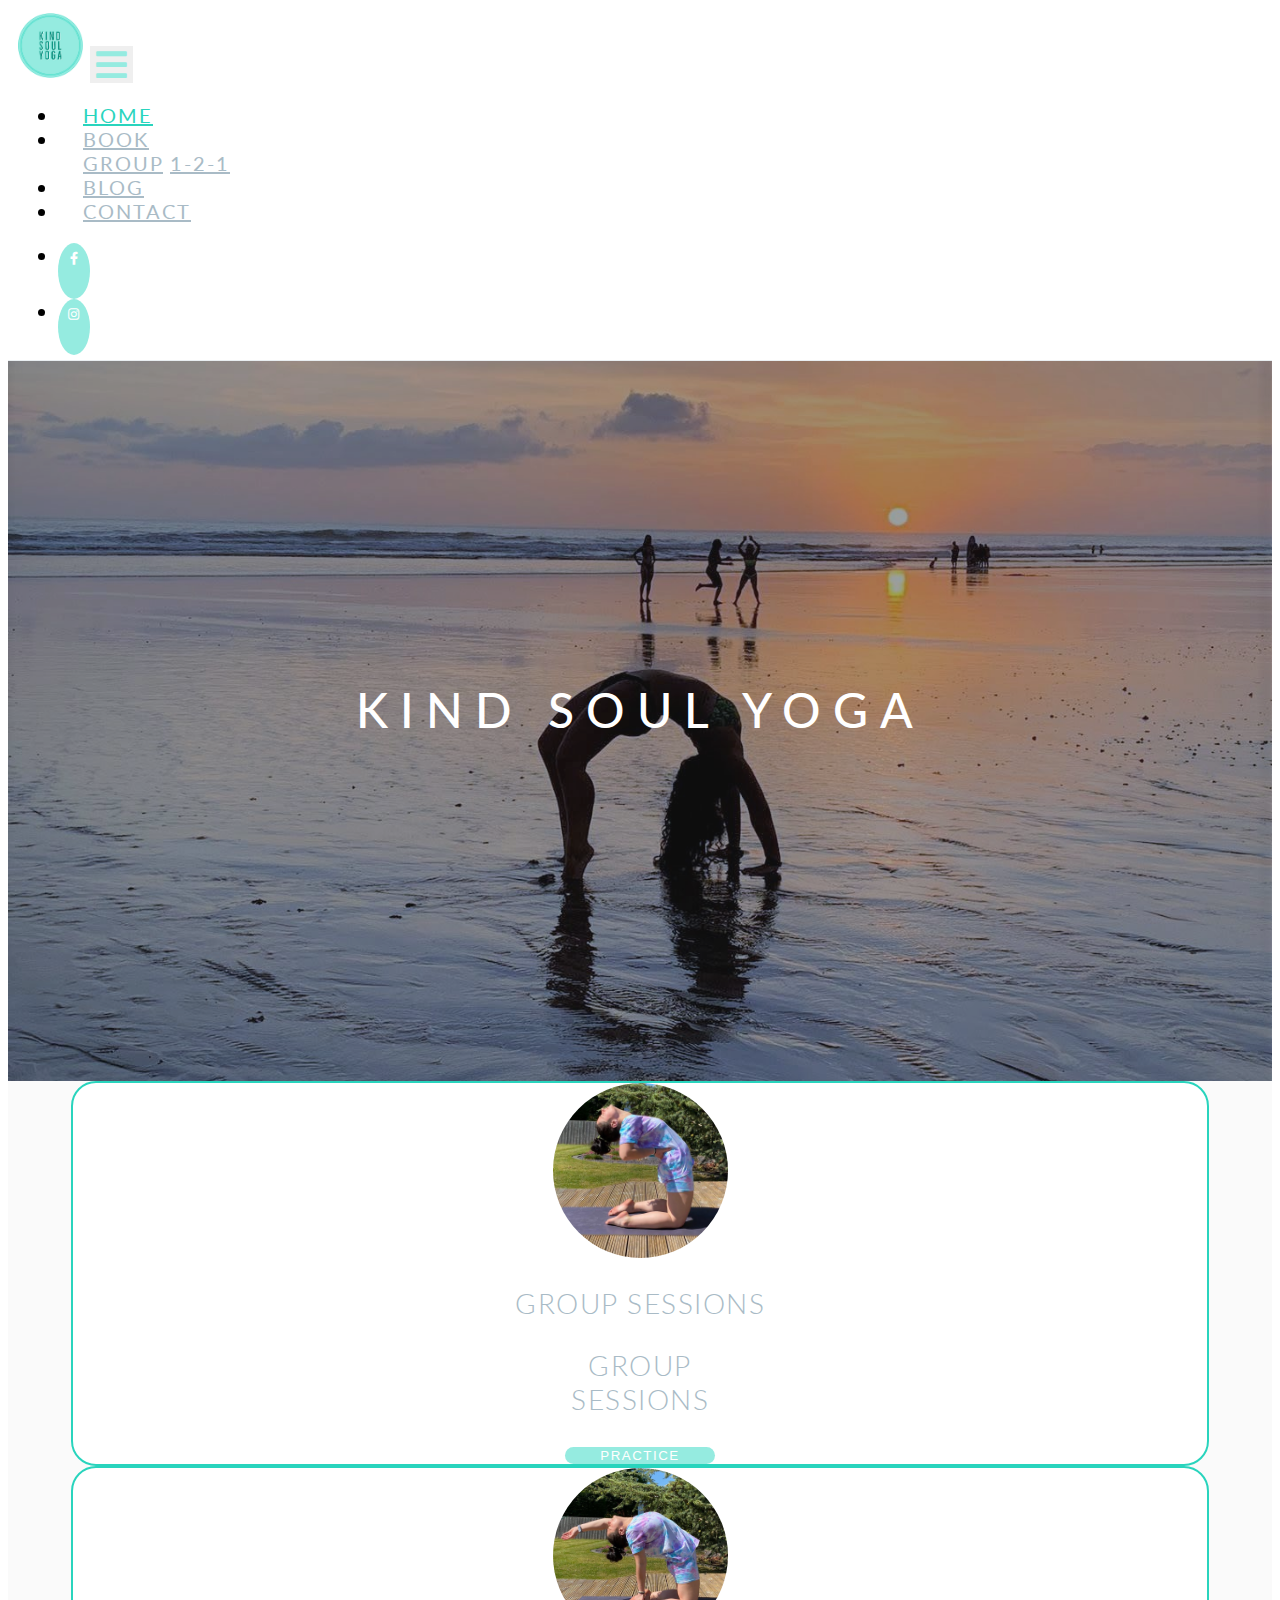
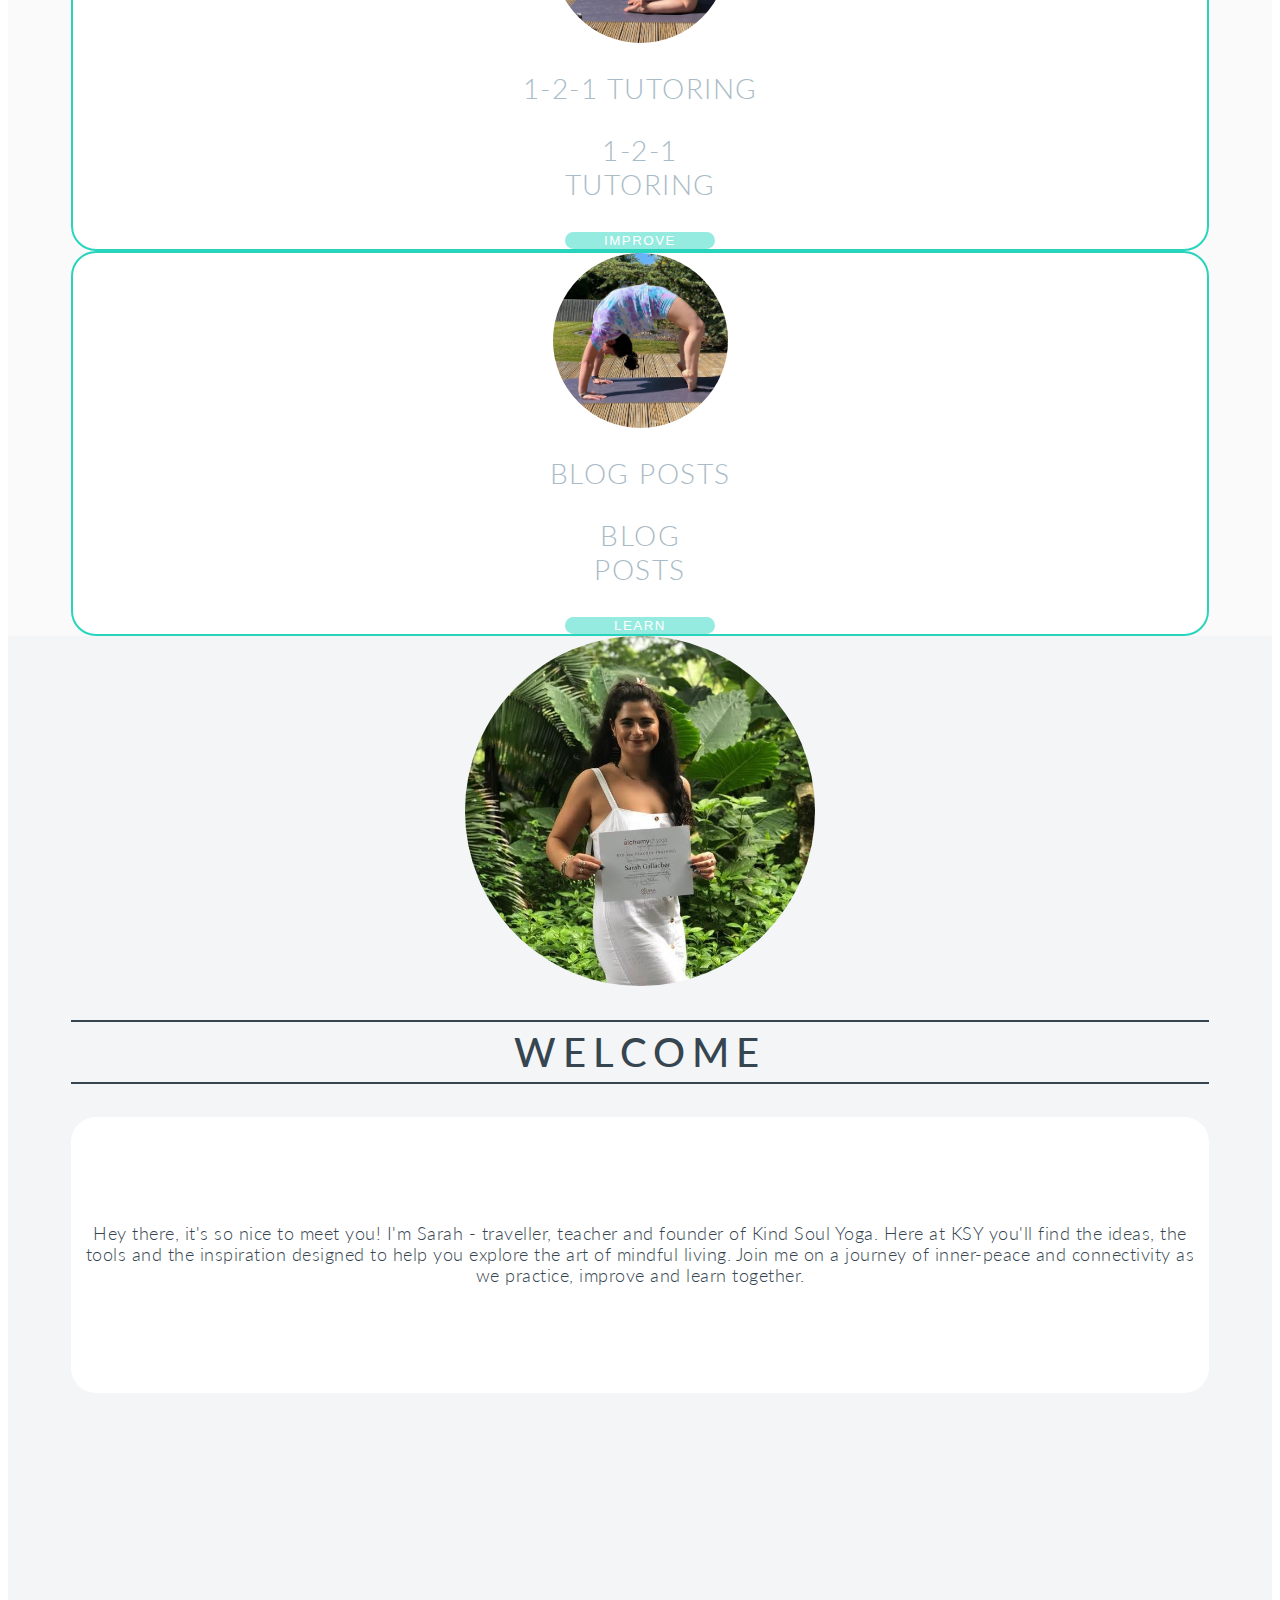
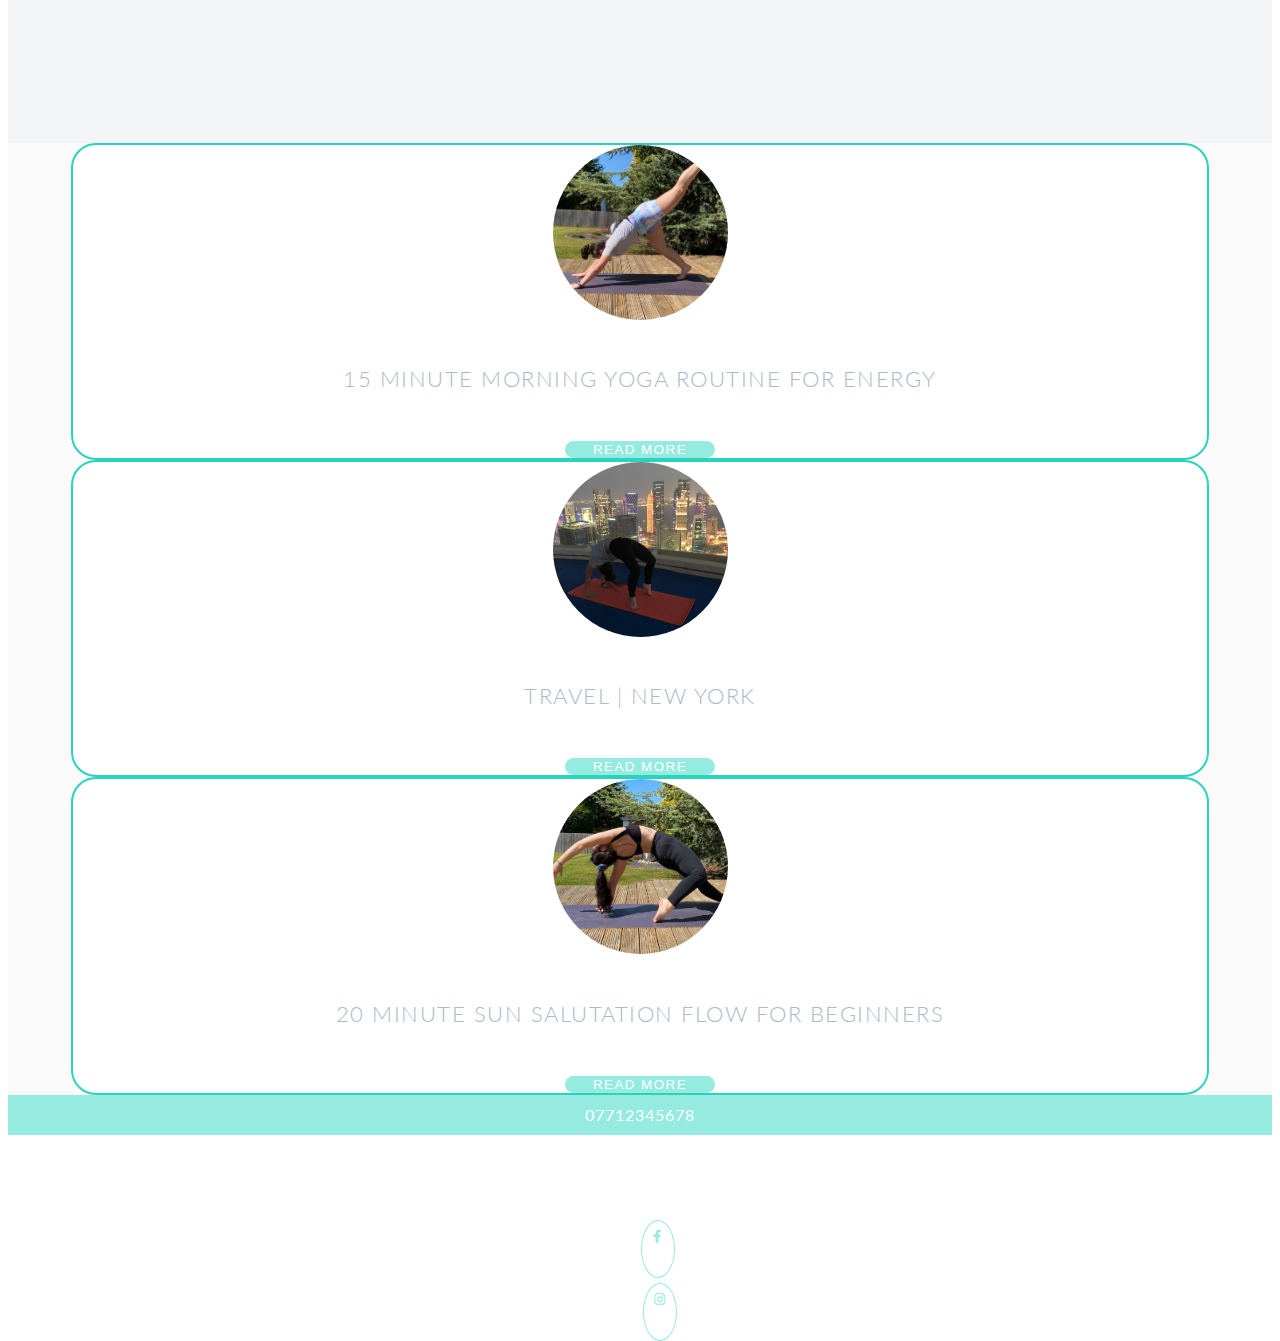
==== commit 10dfc747: "Added alt tags to all images and sr-only classes to buttons to improve accessibility of website" ====
--- a/index.html
+++ b/index.html
@@ -94,7 +94,7 @@
 
     <!-- Hero Image -->
     <header class="container-fluid container-hero">
-      <div class="hero-image" id="hero-image-home" alt="Sarah - full backward bend on beach"></div>
+      <div class="hero-image" id="hero-image-home" alt="Sarah doing full backward bend on beach"></div>
       <div class="hero-image-overlay">
         <h1>Kind Soul Yoga</h1>
       </div>
@@ -109,7 +109,7 @@
               <div class="col-12 mt-4 px-0 col-sm-10 mx-sm-auto col-md-4 mt-md-3 mb-md-3 px-md-2">
                 <div class="content-bubble">
                   <div class="img-container-circle-sm mt-2">
-                    <div id="home-cta-group-classes-picture" alt="Sarah - half backward bend in garden">
+                    <div id="home-cta-group-classes-picture" alt="Sarah doing half backward bend in garden">
                     </div>
                   </div>
                   <div>
@@ -119,6 +119,7 @@
                   <div>
                   <a href="book-group.html">
                   	<button type="button" class="btn btn-outline-primary mb-2">Practice</button>
+                    <span class="sr-only">Book group sessions</span>
                   </a>
                   </div>
                 </div>
@@ -127,7 +128,7 @@
               <div class="col-12 mt-3 mb-3 px-0 col-sm-10 mx-sm-auto col-md-4 mt-md-3 mb-md-3 px-md-2">
                 <div class="content-bubble">
                   <div class="img-container-circle-sm mt-2">
-                    <div id="home-cta-1-2-1-classes-picture" alt="Sarah - three-quarter backward bend in garden">
+                    <div id="home-cta-1-2-1-classes-picture" alt="Sarah doing three-quarter backward bend in garden">
                     </div>
                   </div>
                   <div>
@@ -137,6 +138,7 @@
                   <div>
                     <a href="book-1-2-1.html">
                     <button type="button" class="btn btn-outline-primary mb-2">Improve</button>
+                    <span class="sr-only">Book one to one tutoring</span>
                   </a>
                   </div>
                 </div>
@@ -145,7 +147,7 @@
               <div class="col-12 mb-2 px-0 col-sm-10 mx-sm-auto col-md-4 mt-md-3 mb-md-3 px-md-2">
                 <div class="content-bubble">
                   <div class="img-container-circle-sm mt-2">
-                    <div id="home-cta-blog-picture" alt="Sarah - full backward bend in garden">
+                    <div id="home-cta-blog-picture" alt="Sarah doing full backward bend in garden">
                     </div>
                   </div>
                   <div>
@@ -155,6 +157,7 @@
                   <div>
                     <a href="blog.html">
                     <button type="button" class="btn btn-outline-primary mb-2">Learn</button>
+                    <span class="sr-only">Read blog posts</span>
                     </a>
                   </div>
                 </div>
@@ -171,7 +174,7 @@
             <div class="row p-0">
                 <div class="col-12 mt-2 mb-2 col-md-6 order-md-2 col-xl-4 order-xl-1 px-xl-0">
                     <div class="img-container-circle-lg"> 
-                        <div id="home-about-sarah-picture" alt="Sarah - teacher training certificate">
+                        <div id="home-about-sarah-picture" alt="Sarah holding teacher training certificate">
                         </div>
                     </div>
                 </div>
@@ -189,7 +192,7 @@
                 </div>
                 <div class="d-none mt-2 mb-2 d-xl-block col-xl-4 order-xl-3 px-xl-0">
                     <div class="img-container-circle-lg"> 
-                        <div id="home-about-sarah-picture-2" alt="Sarah - tree pose in garden">
+                        <div id="home-about-sarah-picture-2" alt="Sarah doing tree pose in garden">
                         </div>
                     </div>
                 </div>
@@ -206,7 +209,7 @@
               <div class="col-12 mt-2 mb-2 px-0 col-sm-10 mx-sm-auto col-md-4 mt-md-3 mb-md-3 px-md-2">
                 <div class="content-bubble">
                   <div class="img-container-circle-sm mt-2">
-                    <div id="home-blog-picture-1" alt="Sarah - leg stretch in garden">
+                    <div id="home-blog-picture-1" alt="Sarah doing leg stretch in garden">
                     </div>
                   </div>
                   <div>
@@ -215,6 +218,7 @@
                   <div>
                   <a href="blog.html#blog-entry-1">
                   	<button type="button" class="btn btn-outline-primary mb-2">Read more</button>
+                    <span class="sr-only">Read blog post</span>
                   </a>
                   </div>
                 </div>
@@ -223,7 +227,7 @@
               <div class="col-12 mt-2 mb-2 px-0 col-sm-10 mx-sm-auto col-md-4 mt-md-3 mb-md-3 px-md-2">
                 <div class="content-bubble">
                   <div class="img-container-circle-sm mt-2">
-                    <div id="home-blog-picture-2" alt="Sarah - full backward bend with skyline">
+                    <div id="home-blog-picture-2" alt="Sarah doing full backward bend in front of skyline">
                     </div>
                   </div>
                   <div>
@@ -232,6 +236,7 @@
                   <div>
                     <a href="blog.html#blog-entry-2">
                     <button type="button" class="btn btn-outline-primary mb-2">Read more</button>
+                    <span class="sr-only">Read blog post</span>
                   </a>
                   </div>
                 </div>
@@ -240,7 +245,7 @@
               <div class="col-12 mt-2 mb-3 px-0 col-sm-10 mx-sm-auto col-md-4 mt-md-3 mb-md-3 px-md-2">
                 <div class="content-bubble">
                   <div class="img-container-circle-sm mt-2">
-                    <div id="home-blog-picture-3" alt="Sarah - side stretch in garden">
+                    <div id="home-blog-picture-3" alt="Sarah doing side stretch in garden">
                     </div>
                   </div>
                   <div>
@@ -249,6 +254,7 @@
                   <div>
                     <a href="blog.html#blog-entry-5">
                     <button type="button" class="btn btn-outline-primary mb-2">Read more</button>
+                    <span class="sr-only">Read blog post</span>
                     </a>
                   </div>
                 </div>
@@ -263,7 +269,7 @@
     <footer class="container-fluid container-footer">
       <div class="row" id="footer-content">
         <div class="col-12 order-3 col-lg-4 order-lg-1">
-          <span>07716166175</span>
+          <span>07712345678</span>
         </div>
         <div class="col-12 order-1 col-lg-4 order-lg-2">
           <span>Kind Soul Yoga | Sarah Gallacher</span>
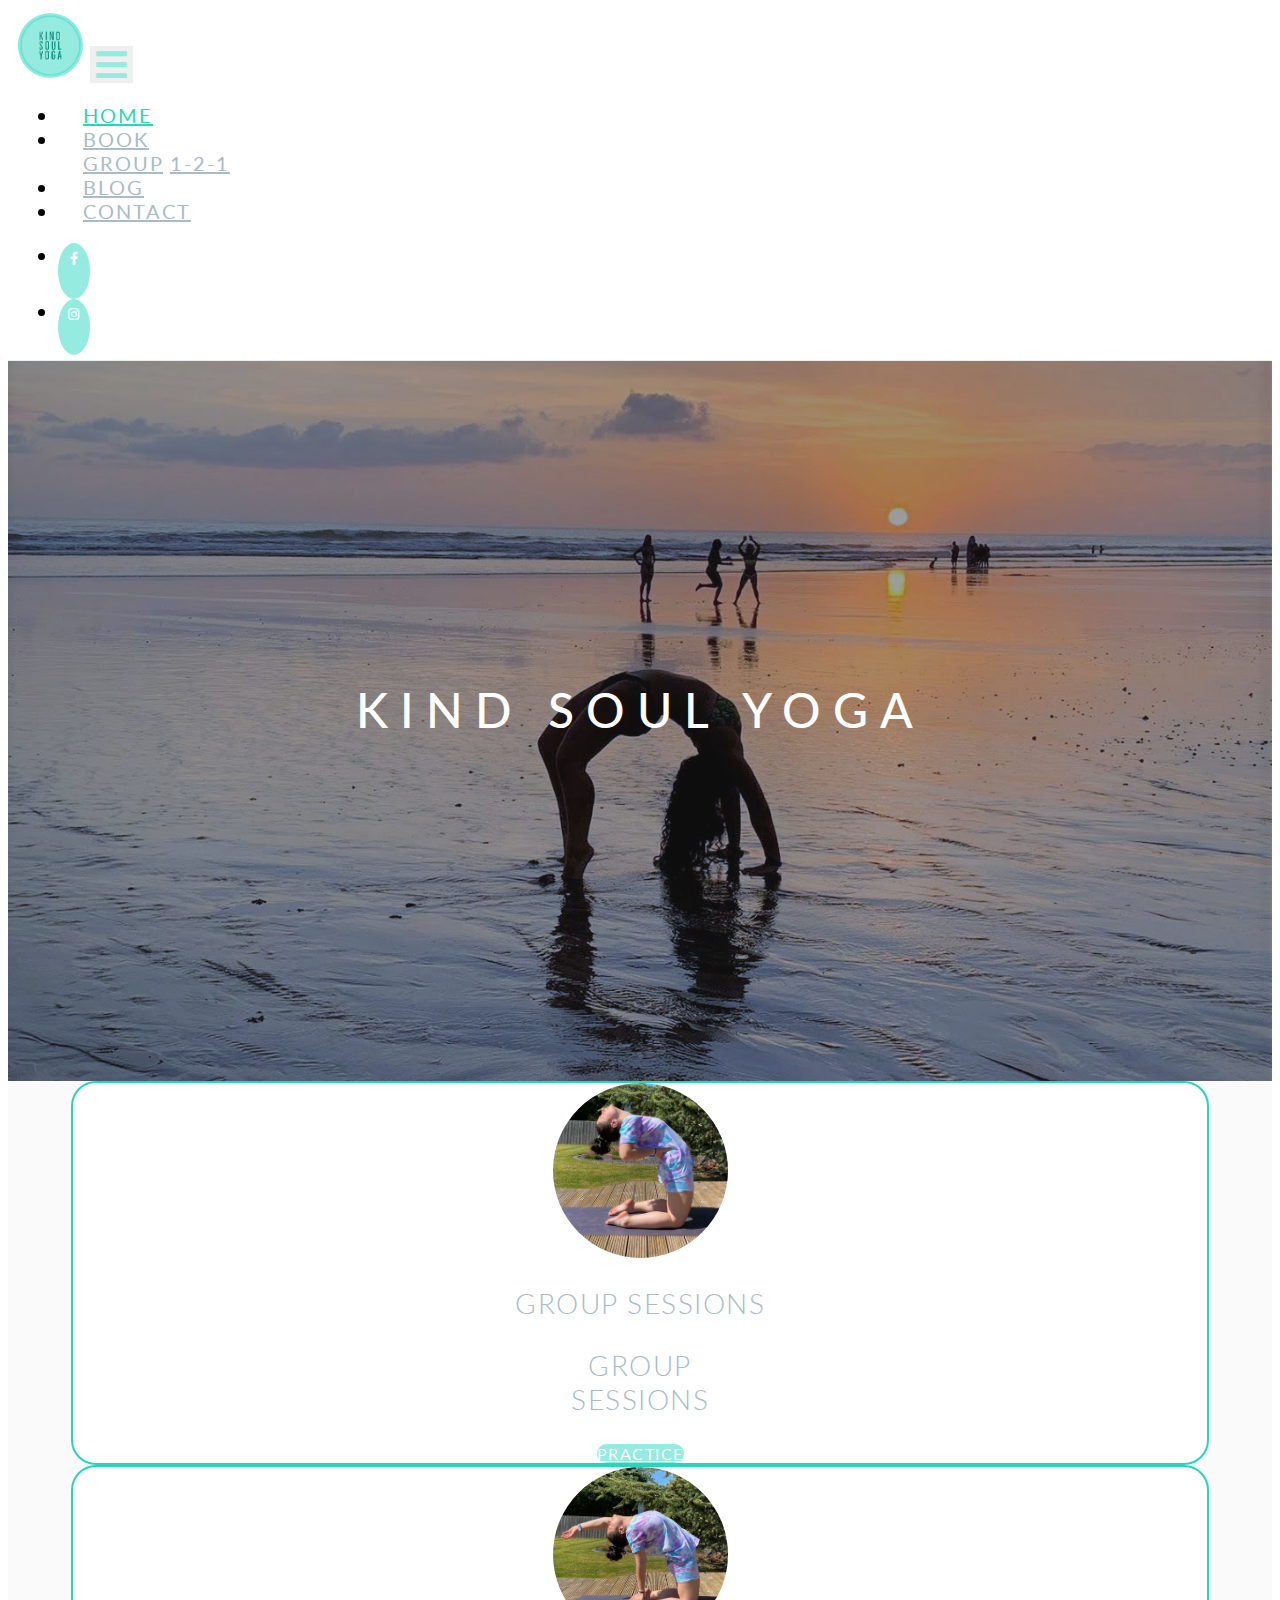
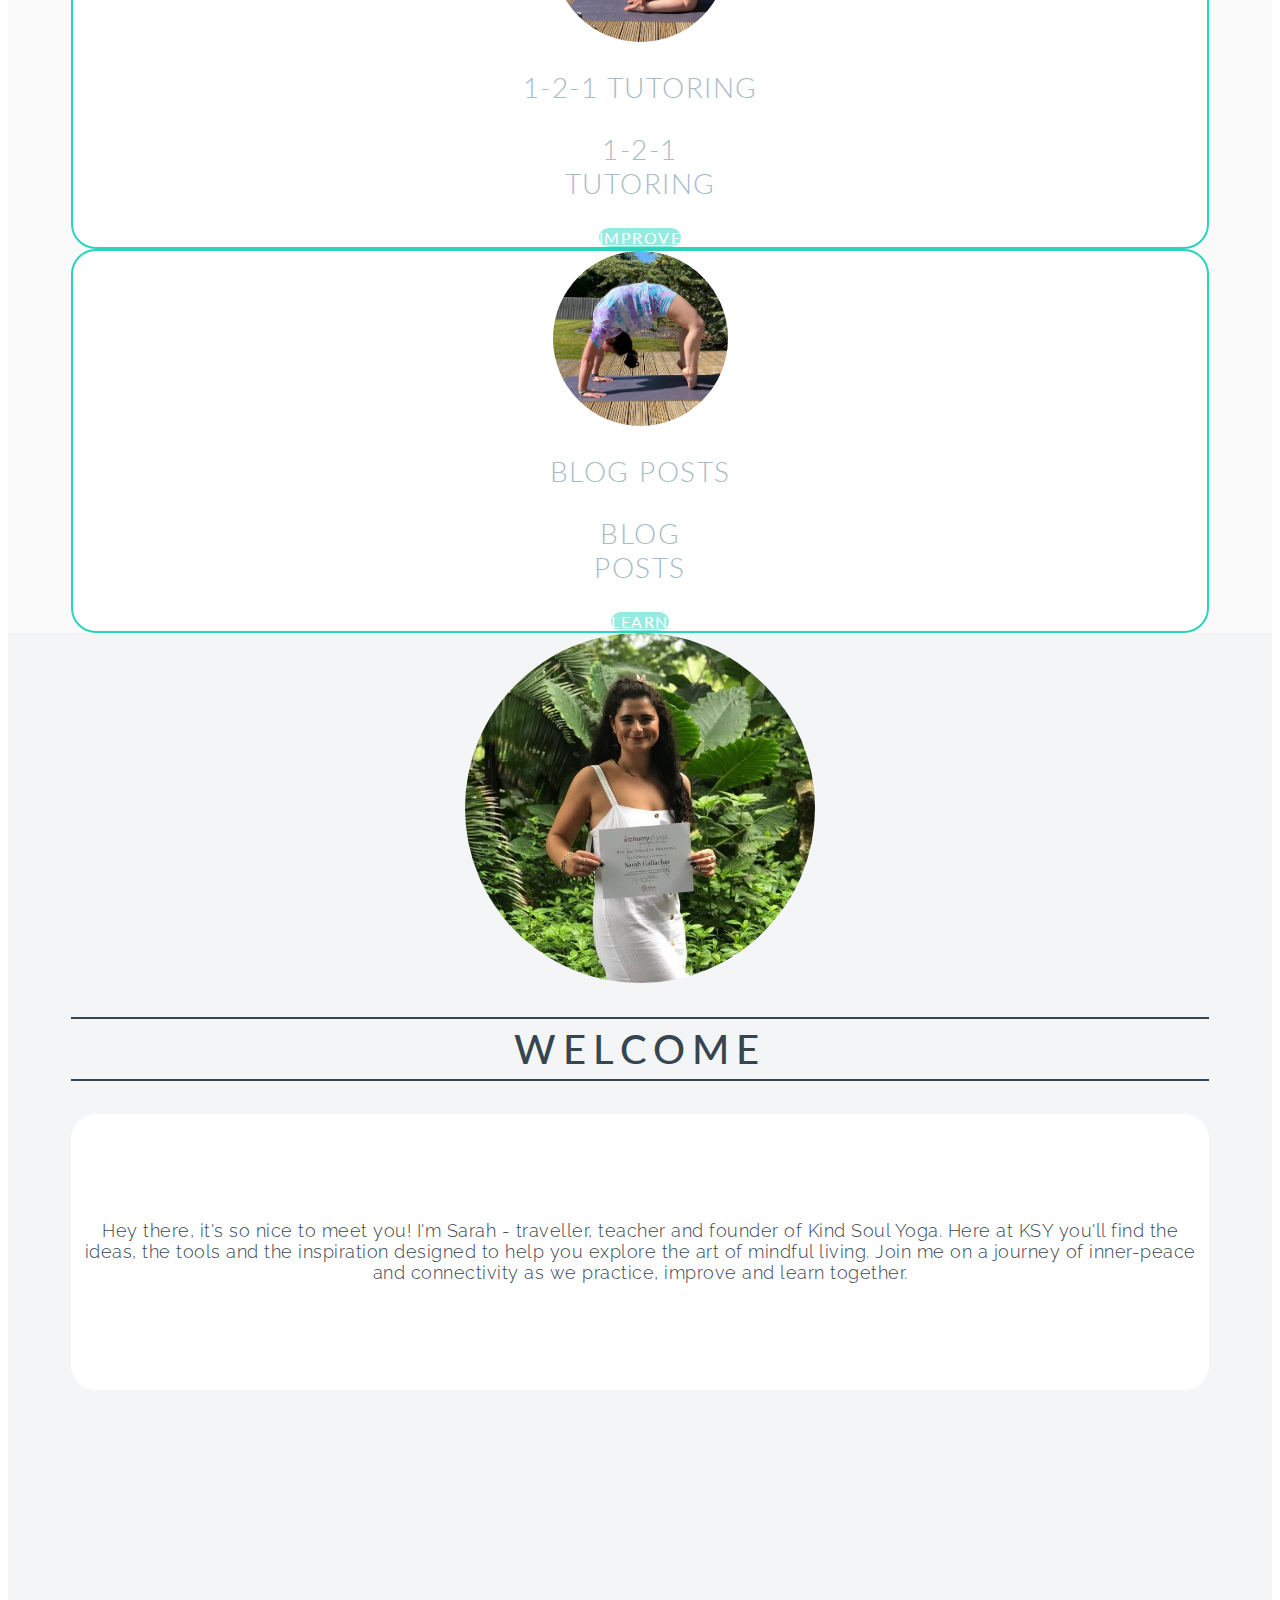
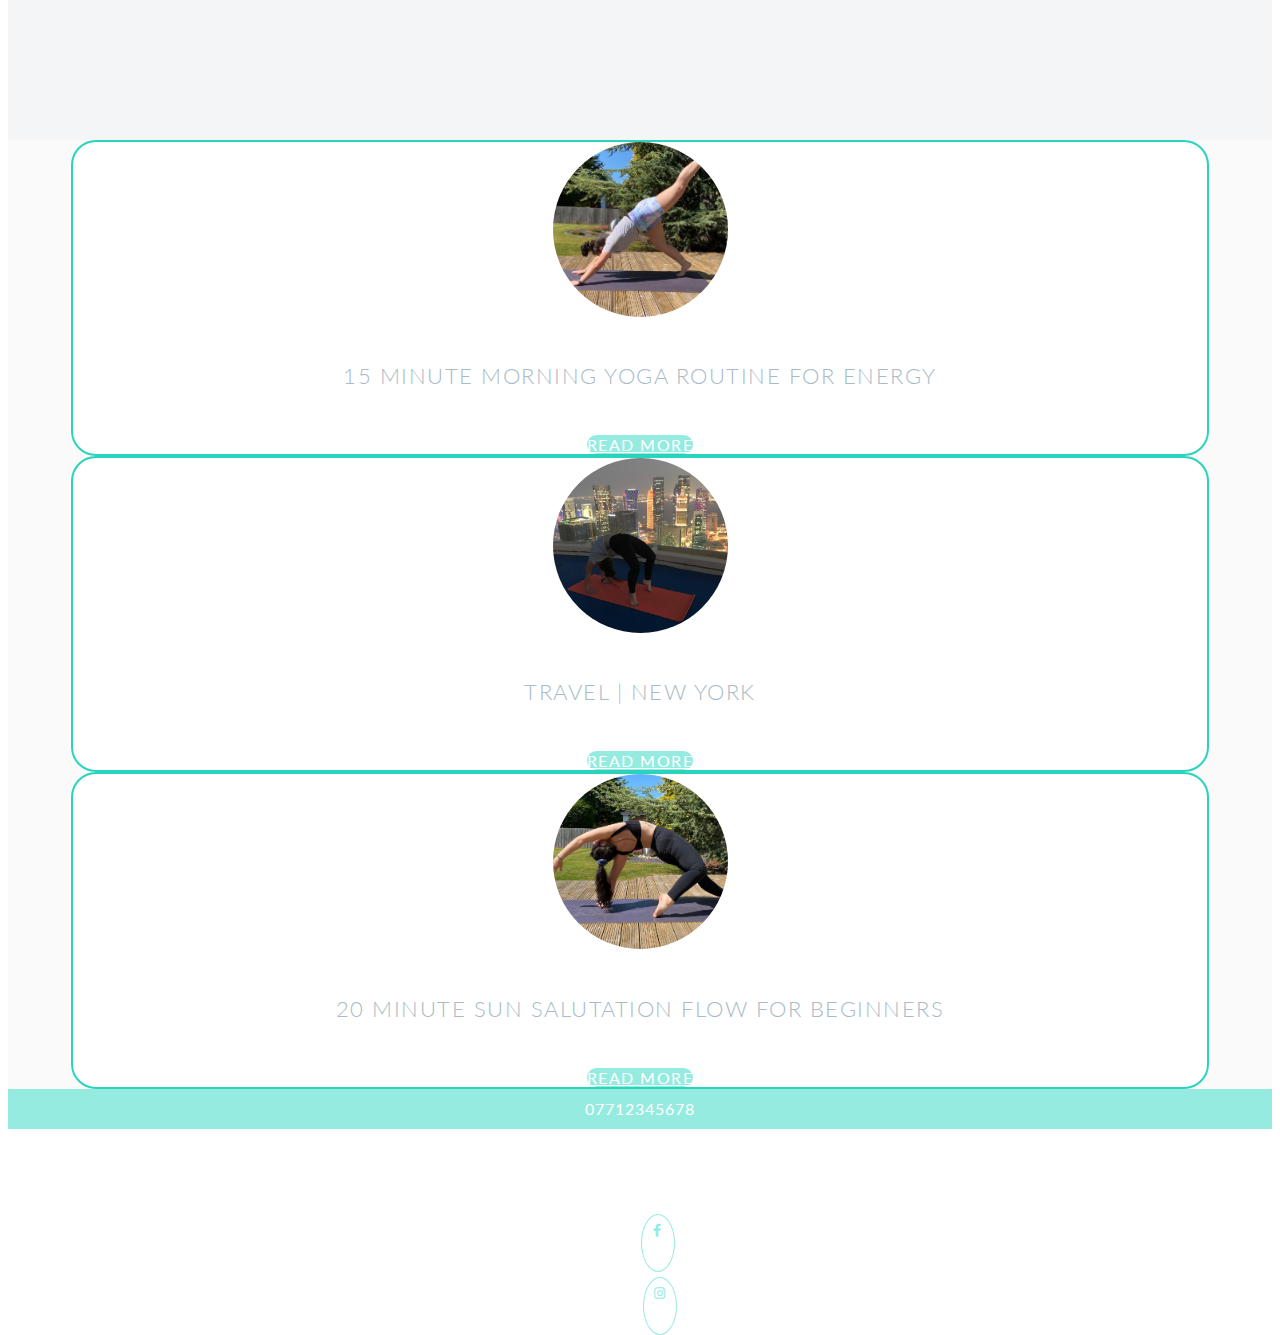
==== commit c5f59ff0: "Removed alt tags from image divs and replaced them with spans with sr-only class" ====
--- a/index.html
+++ b/index.html
@@ -1,6 +1,6 @@
 <!DOCTYPE html>
-<html>
-  <head lang="en-GB">
+<html lang="en-GB">
+  <head>
     <title>Kind Soul Yoga | Home</title>
 
     <meta name="viewport" content="width=device-width, initial-scale=1.0" />
@@ -94,7 +94,8 @@
 
     <!-- Hero Image -->
     <header class="container-fluid container-hero">
-      <div class="hero-image" id="hero-image-home" alt="Sarah doing full backward bend on beach"></div>
+      <div class="hero-image" id="hero-image-home"></div>
+      <span class="sr-only">Sarah doing full backward bend on beach</span>
       <div class="hero-image-overlay">
         <h1>Kind Soul Yoga</h1>
       </div>
@@ -109,7 +110,8 @@
               <div class="col-12 mt-4 px-0 col-sm-10 mx-sm-auto col-md-4 mt-md-3 mb-md-3 px-md-2">
                 <div class="content-bubble">
                   <div class="img-container-circle-sm mt-2">
-                    <div id="home-cta-group-classes-picture" alt="Sarah doing half backward bend in garden">
+                    <div id="home-cta-group-classes-picture">
+                    <span class="sr-only">Sarah doing half backward bend on beach</span>
                     </div>
                   </div>
                   <div>
@@ -117,8 +119,8 @@
                       <h3 class="h3-title-1 mt-2 mb-2 d-none d-md-block d-lg-none">Group<br>sessions</h3>
                   </div>
                   <div>
-                  <a href="book-group.html">
-                  	<button type="button" class="btn btn-outline-primary mb-2">Practice</button>
+                  <a href="book-group.html" role="button" class="btn btn-outline-primary mb-2">
+                  	Practice
                     <span class="sr-only">Book group sessions</span>
                   </a>
                   </div>
@@ -128,7 +130,8 @@
               <div class="col-12 mt-3 mb-3 px-0 col-sm-10 mx-sm-auto col-md-4 mt-md-3 mb-md-3 px-md-2">
                 <div class="content-bubble">
                   <div class="img-container-circle-sm mt-2">
-                    <div id="home-cta-1-2-1-classes-picture" alt="Sarah doing three-quarter backward bend in garden">
+                    <div id="home-cta-1-2-1-classes-picture">
+                    <span class="sr-only">Sarah doing three-quarter backward bend on beach</span>
                     </div>
                   </div>
                   <div>
@@ -136,8 +139,8 @@
                       <h3 class="h3-title-1 mt-2 mb-2 d-none d-md-block d-lg-none">1-2-1<br>tutoring</h3>
                   </div>
                   <div>
-                    <a href="book-1-2-1.html">
-                    <button type="button" class="btn btn-outline-primary mb-2">Improve</button>
+                    <a href="book-1-2-1.html" role="button" class="btn btn-outline-primary mb-2">
+                    Improve
                     <span class="sr-only">Book one to one tutoring</span>
                   </a>
                   </div>
@@ -147,7 +150,8 @@
               <div class="col-12 mb-2 px-0 col-sm-10 mx-sm-auto col-md-4 mt-md-3 mb-md-3 px-md-2">
                 <div class="content-bubble">
                   <div class="img-container-circle-sm mt-2">
-                    <div id="home-cta-blog-picture" alt="Sarah doing full backward bend in garden">
+                    <div id="home-cta-blog-picture">
+                    <span class="sr-only">Sarah doing full backward bend in garden</span>
                     </div>
                   </div>
                   <div>
@@ -155,8 +159,8 @@
                       <h3 class="h3-title-1 mt-2 mb-2 d-none d-md-block d-lg-none">Blog<br>posts</h3>
                   </div>
                   <div>
-                    <a href="blog.html">
-                    <button type="button" class="btn btn-outline-primary mb-2">Learn</button>
+                    <a href="blog.html" role="button" class="btn btn-outline-primary mb-2">
+                    Learn
                     <span class="sr-only">Read blog posts</span>
                     </a>
                   </div>
@@ -174,7 +178,8 @@
             <div class="row p-0">
                 <div class="col-12 mt-2 mb-2 col-md-6 order-md-2 col-xl-4 order-xl-1 px-xl-0">
                     <div class="img-container-circle-lg"> 
-                        <div id="home-about-sarah-picture" alt="Sarah holding teacher training certificate">
+                        <div id="home-about-sarah-picture">
+                        <span class="sr-only">Sarah holding teacher training certificate</span>
                         </div>
                     </div>
                 </div>
@@ -192,7 +197,8 @@
                 </div>
                 <div class="d-none mt-2 mb-2 d-xl-block col-xl-4 order-xl-3 px-xl-0">
                     <div class="img-container-circle-lg"> 
-                        <div id="home-about-sarah-picture-2" alt="Sarah doing tree pose in garden">
+                        <div id="home-about-sarah-picture-2">
+                        <span class="sr-only">Sarah doing tree pose in garden</span>
                         </div>
                     </div>
                 </div>
@@ -209,15 +215,16 @@
               <div class="col-12 mt-2 mb-2 px-0 col-sm-10 mx-sm-auto col-md-4 mt-md-3 mb-md-3 px-md-2">
                 <div class="content-bubble">
                   <div class="img-container-circle-sm mt-2">
-                    <div id="home-blog-picture-1" alt="Sarah doing leg stretch in garden">
+                    <div id="home-blog-picture-1">
+                    <span class="sr-only">Sarah doing leg stretch in garden</span>
                     </div>
                   </div>
                   <div>
                       <h3 class="h3-title-1 h3-title-sm-shrink mt-2 mb-2">15 Minute Morning Yoga Routine for Energy</h3>
                   </div>
                   <div>
-                  <a href="blog.html#blog-entry-1">
-                  	<button type="button" class="btn btn-outline-primary mb-2">Read more</button>
+                  <a href="blog.html#blog-entry-1" role="button" class="btn btn-outline-primary mb-2">
+                  	Read more
                     <span class="sr-only">Read blog post</span>
                   </a>
                   </div>
@@ -227,15 +234,16 @@
               <div class="col-12 mt-2 mb-2 px-0 col-sm-10 mx-sm-auto col-md-4 mt-md-3 mb-md-3 px-md-2">
                 <div class="content-bubble">
                   <div class="img-container-circle-sm mt-2">
-                    <div id="home-blog-picture-2" alt="Sarah doing full backward bend in front of skyline">
+                    <div id="home-blog-picture-2">
+                    <span class="sr-only">Sarah doing full backward bend in front of skyline</span>
                     </div>
                   </div>
                   <div>
                       <h3 class="h3-title-1 h3-title-sm-shrink mt-2 mb-2">Travel | New York</h3>
                   </div>
                   <div>
-                    <a href="blog.html#blog-entry-2">
-                    <button type="button" class="btn btn-outline-primary mb-2">Read more</button>
+                    <a href="blog.html#blog-entry-2" role="button" class="btn btn-outline-primary mb-2">
+                    Read more
                     <span class="sr-only">Read blog post</span>
                   </a>
                   </div>
@@ -245,15 +253,16 @@
               <div class="col-12 mt-2 mb-3 px-0 col-sm-10 mx-sm-auto col-md-4 mt-md-3 mb-md-3 px-md-2">
                 <div class="content-bubble">
                   <div class="img-container-circle-sm mt-2">
-                    <div id="home-blog-picture-3" alt="Sarah doing side stretch in garden">
+                    <div id="home-blog-picture-3">
+                    <span class="sr-only">Sarah doing side stretch in garden</span>
                     </div>
                   </div>
                   <div>
                       <h3 class="h3-title-1 h3-title-sm-shrink mt-2 mb-2">20 Minute Sun Salutation Flow for Beginners</h3>
                   </div>
                   <div>
-                    <a href="blog.html#blog-entry-5">
-                    <button type="button" class="btn btn-outline-primary mb-2">Read more</button>
+                    <a href="blog.html#blog-entry-5" role="button" class="btn btn-outline-primary mb-2">
+                    Read more
                     <span class="sr-only">Read blog post</span>
                     </a>
                   </div>
--- a/assets/app.css
+++ b/assets/app.css
@@ -3,10 +3,11 @@
 #29d4bd - darker blue
 #36454f - main text
 #a9bbc6 - light text
-ced4da - light grey*/
+#F3F5F6 - light grey*/
 
 /*--------------------------------------------Font*/
 @import url('https://fonts.googleapis.com/css2?family=Lato:wght@300;400;700&display=swap');
+@import url('https://fonts.googleapis.com/css2?family=Raleway:wght@300;400;500&display=swap');
 
 body {
     font-family: 'Lato', sans-serif;
@@ -66,6 +67,7 @@
     justify-content: center;
     align-content: center;
     flex-direction: column;
+    font-family: 'Raleway', sans-serif;
 }
 
 .img-container-circle-sm {
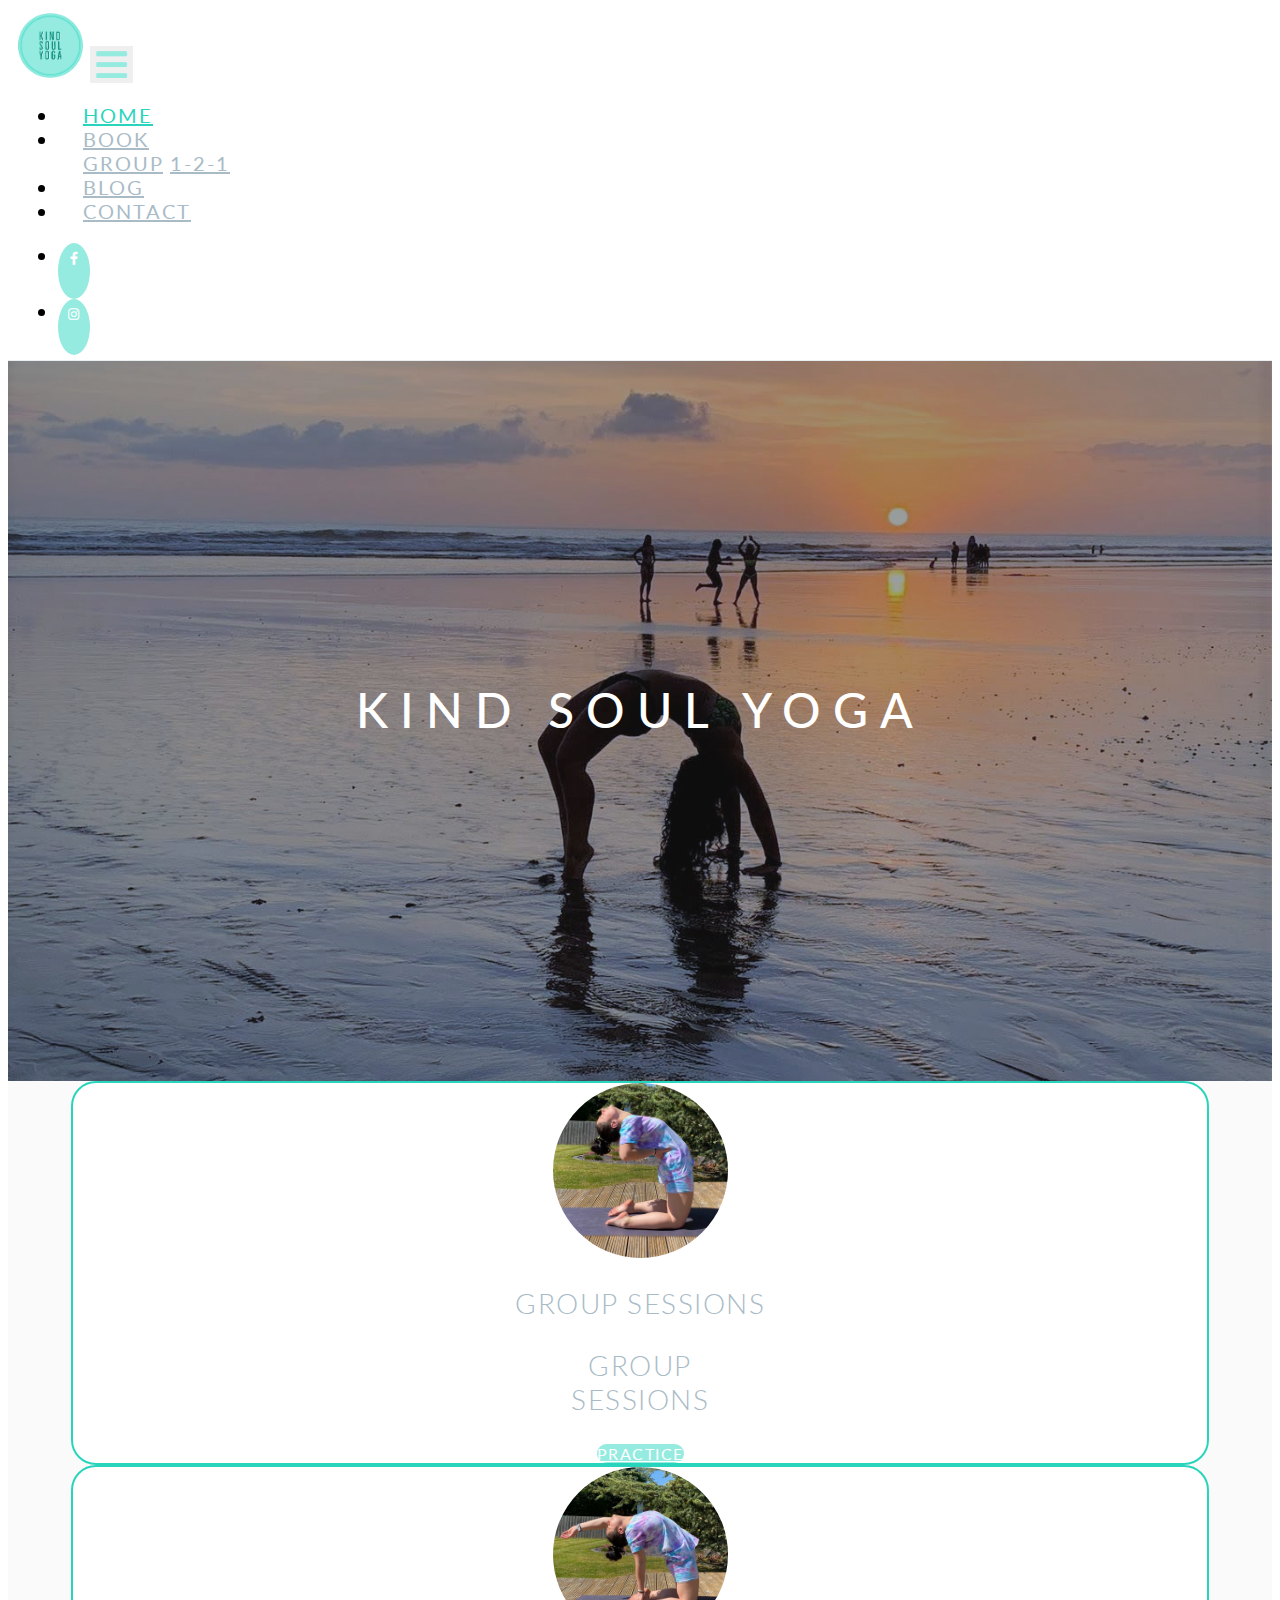
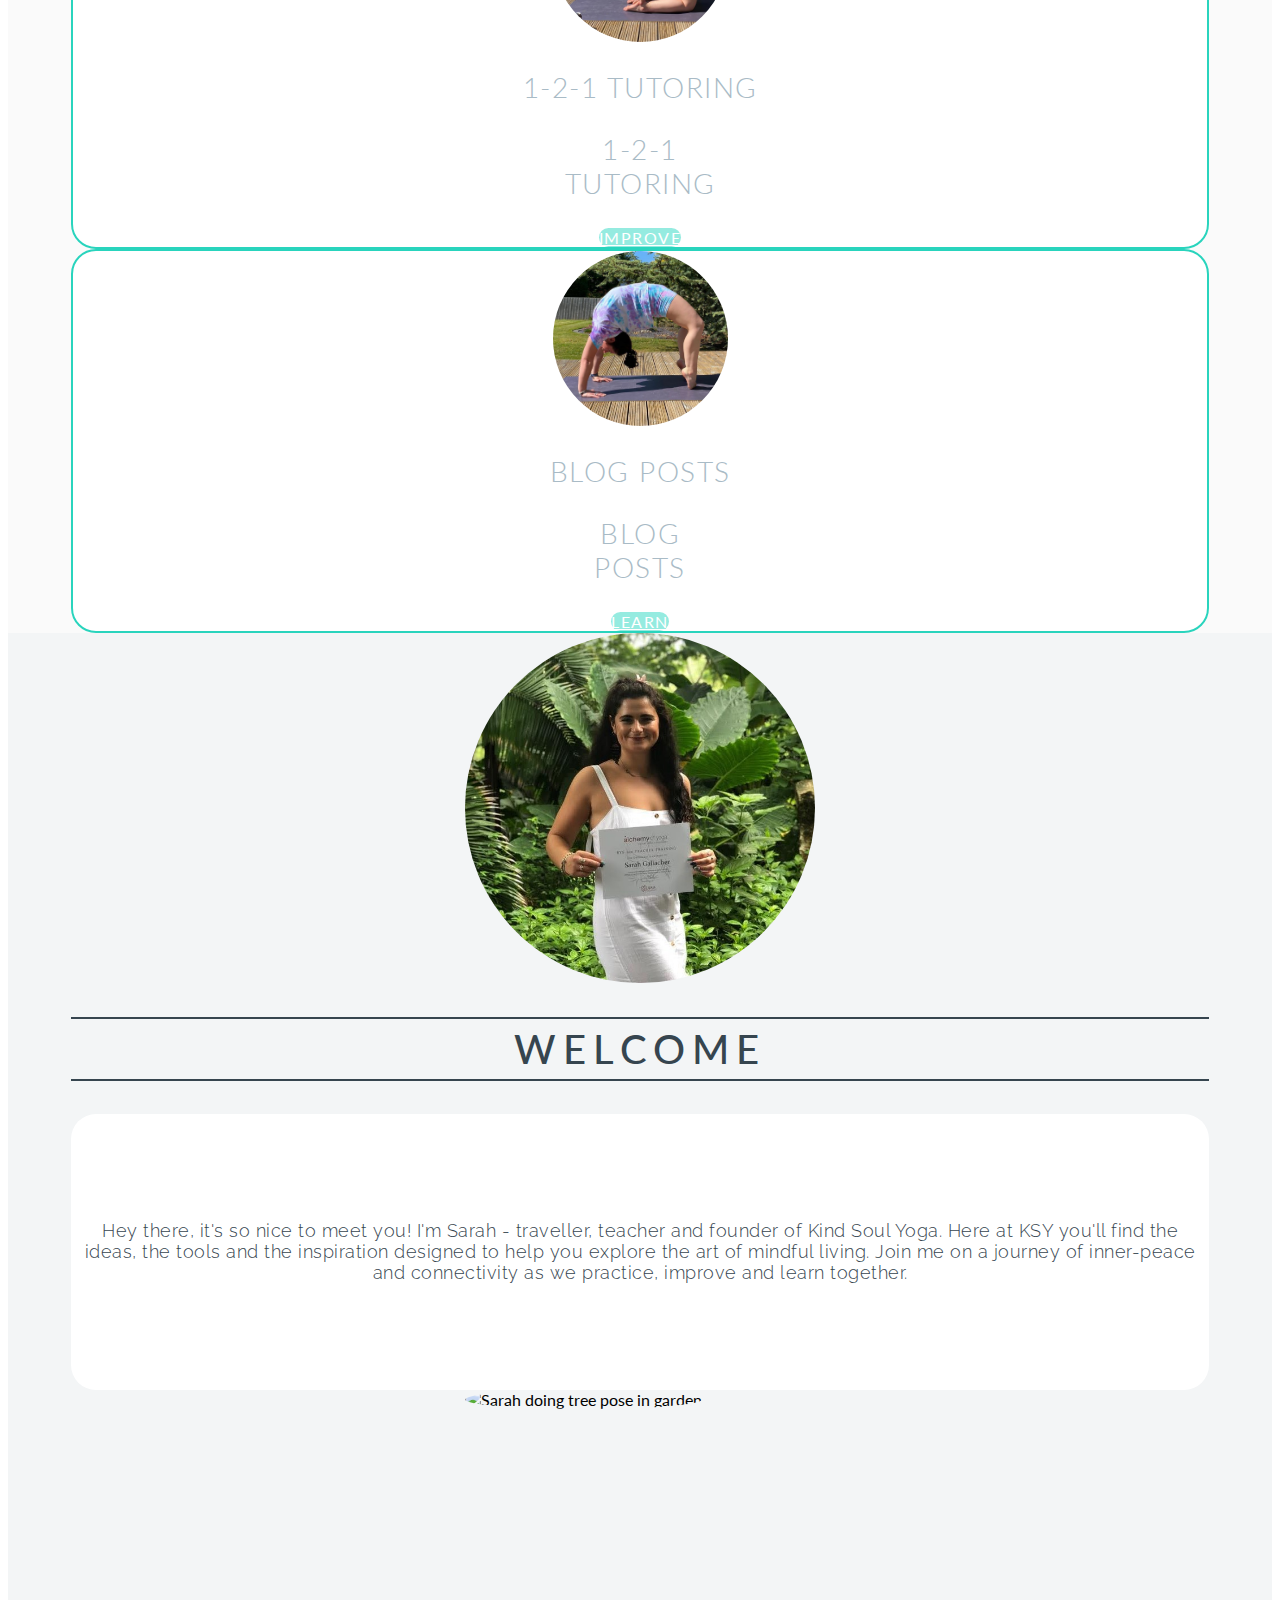
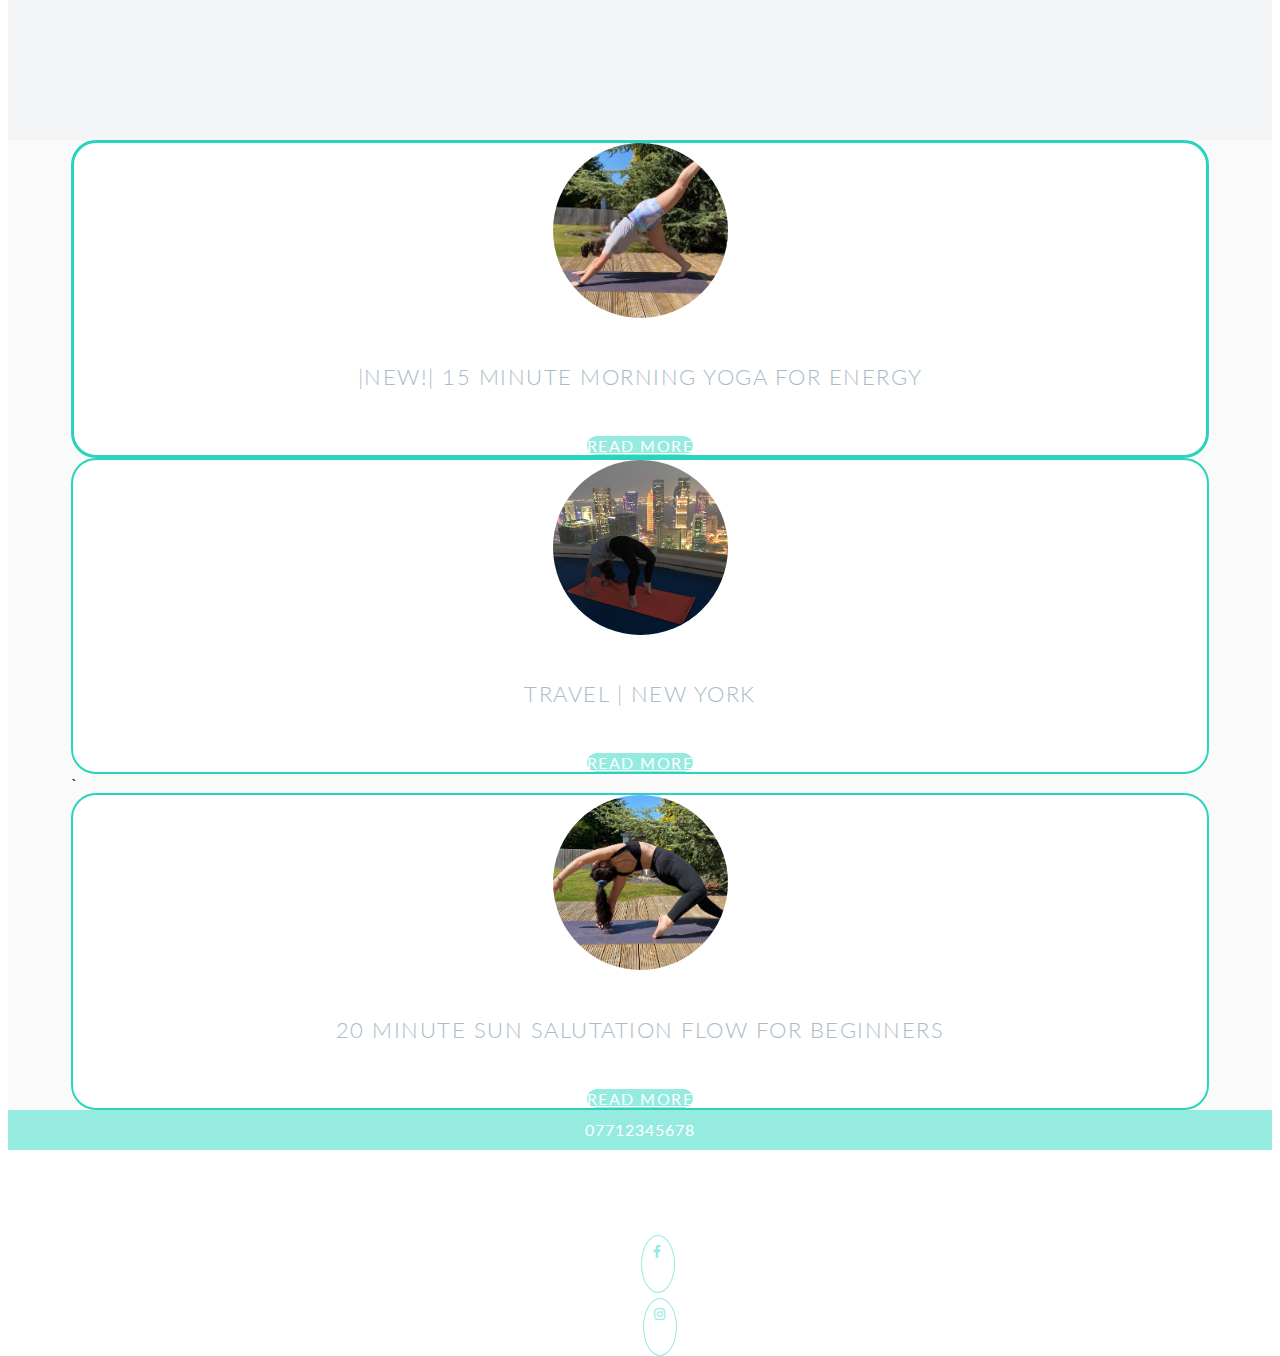
==== commit 026f70d9: "Changed pictures from background images to img elements to improve accessibility and beautified code" ====
--- a/index.html
+++ b/index.html
@@ -1,325 +1,288 @@
 <!DOCTYPE html>
 <html lang="en-GB">
-  <head>
-    <title>Kind Soul Yoga | Home</title>
-
-    <meta name="viewport" content="width=device-width, initial-scale=1.0" />
-
-    <link
-      rel="stylesheet"
-      href="https://stackpath.bootstrapcdn.com/bootstrap/4.5.0/css/bootstrap.min.css"
-      integrity="sha384-9aIt2nRpC12Uk9gS9baDl411NQApFmC26EwAOH8WgZl5MYYxFfc+NcPb1dKGj7Sk"
-      crossorigin="anonymous"
-    />
-    <link
-      rel="stylesheet"
-      href="https://use.fontawesome.com/releases/v5.11.1/css/all.css"
-      type="text/css"
-    />
-    <link rel="stylesheet" type="text/css" href="assets/app.css" />
-  </head>
-
-  <body>
-    <!-- Navbar -->
-    <nav class="navbar navbar-expand-sm navbar-light fixed-top">
-      <a class="navbar-brand" href="index.html"
-        ><img id="logo" src="assets/images/ksy-logo.png" alt="Kind Soul Yoga logo"
-      /></a>
-
-      <button
-        class="navbar-toggler"
-        type="button"
-        data-toggle="collapse"
-        data-target="#navbarNavDropdown"
-        aria-controls="navbarNavDropdown"
-        aria-expanded="false"
-        aria-label="Toggle navigation"
-      >
-        <span><i class="fas fa-bars" id="navbar-custom-icon"></i></span>
-      </button>
-
-      <div
-        class="collapse navbar-collapse justify-content-center"
-        id="navbarNavDropdown"
-      >
-        <ul class="navbar-nav">
-          <li class="nav-item active">
-            <a class="nav-link" href="index.html"
-              >Home <span class="sr-only">(current)</span></a
-            >
-          </li>
-          <li class="nav-item dropdown">
-            <a
-              class="nav-link dropdown-toggle"
-              href="#"
-              id="navbarDropdownMenuLink"
-              role="button"
-              data-toggle="dropdown"
-              aria-haspopup="true"
-              aria-expanded="false"
-              >Book</a
-            >
-            <div class="dropdown-menu" aria-labelledby="navbarDropdownMenuLink">
-              <a class="dropdown-item" href="book-group.html">Group</a>
-              <a class="dropdown-item" href="book-1-2-1.html">1-2-1</a>
-            </div>
-          </li>
-          <li class="nav-item">
-            <a class="nav-link" href="blog.html">Blog</a>
-          </li>
-          <li class="nav-item">
-            <a class="nav-link" href="contact.html">Contact</a>
-          </li>
-        </ul>
-      </div>
-
-      <div class="d-none d-sm-block">
-        <ul class="list-inline" id="social-links-nav">
-          <li class="list-inline-item">
-            <a target="_blank" href="https://www.facebook.com/sarah.gallacher.33">
-              <i class="fab fa-facebook-f" aria-hidden="true"></i>
-              <span class="sr-only">Facebook</span>
-            </a>
-          </li>
-          <li class="list-inline-item">
-            <a target="_blank" href="https://www.instagram.com/kindsoulyoga/">
-              <i class="fab fa-instagram" aria-hidden="true"></i>
-              <span class="sr-only">Instagram</span>
-            </a>
-          </li>
-        </ul>
-      </div>
-    </nav>
-    <!-- /Navbar -->
-
-    <!-- Hero Image -->
-    <header class="container-fluid container-hero">
-      <div class="hero-image" id="hero-image-home"></div>
-      <span class="sr-only">Sarah doing full backward bend on beach</span>
-      <div class="hero-image-overlay">
-        <h1>Kind Soul Yoga</h1>
-      </div>
-    </header>
-    <!-- /Hero Image -->
-
-    <!-- Calls to Action -->
-    <section class="background-white">
-        <div class="container-fluid container-section">
-            <div class="row">
-
-              <div class="col-12 mt-4 px-0 col-sm-10 mx-sm-auto col-md-4 mt-md-3 mb-md-3 px-md-2">
-                <div class="content-bubble">
-                  <div class="img-container-circle-sm mt-2">
-                    <div id="home-cta-group-classes-picture">
-                    <span class="sr-only">Sarah doing half backward bend on beach</span>
-                    </div>
-                  </div>
-                  <div>
-                      <h3 class="h3-title-1 mt-2 mb-2 d-md-none d-lg-block">Group sessions</h3>
-                      <h3 class="h3-title-1 mt-2 mb-2 d-none d-md-block d-lg-none">Group<br>sessions</h3>
-                  </div>
-                  <div>
-                  <a href="book-group.html" role="button" class="btn btn-outline-primary mb-2">
-                  	Practice
-                    <span class="sr-only">Book group sessions</span>
-                  </a>
-                  </div>
-                </div>
-              </div>
-
-              <div class="col-12 mt-3 mb-3 px-0 col-sm-10 mx-sm-auto col-md-4 mt-md-3 mb-md-3 px-md-2">
-                <div class="content-bubble">
-                  <div class="img-container-circle-sm mt-2">
-                    <div id="home-cta-1-2-1-classes-picture">
-                    <span class="sr-only">Sarah doing three-quarter backward bend on beach</span>
-                    </div>
-                  </div>
-                  <div>
-                      <h3 class="h3-title-1 mt-2 mb-2 d-md-none d-lg-block">1-2-1 tutoring</h3>
-                      <h3 class="h3-title-1 mt-2 mb-2 d-none d-md-block d-lg-none">1-2-1<br>tutoring</h3>
-                  </div>
-                  <div>
-                    <a href="book-1-2-1.html" role="button" class="btn btn-outline-primary mb-2">
-                    Improve
-                    <span class="sr-only">Book one to one tutoring</span>
-                  </a>
-                  </div>
-                </div>
-              </div>
-
-              <div class="col-12 mb-2 px-0 col-sm-10 mx-sm-auto col-md-4 mt-md-3 mb-md-3 px-md-2">
-                <div class="content-bubble">
-                  <div class="img-container-circle-sm mt-2">
-                    <div id="home-cta-blog-picture">
-                    <span class="sr-only">Sarah doing full backward bend in garden</span>
-                    </div>
-                  </div>
-                  <div>
-                      <h3 class="h3-title-1 mt-2 mb-2 d-md-none d-lg-block">Blog posts</h3>
-                      <h3 class="h3-title-1 mt-2 mb-2 d-none d-md-block d-lg-none">Blog<br>posts</h3>
-                  </div>
-                  <div>
-                    <a href="blog.html" role="button" class="btn btn-outline-primary mb-2">
-                    Learn
-                    <span class="sr-only">Read blog posts</span>
-                    </a>
-                  </div>
-                </div>
-              </div>
-        
-           </div>
-        </div>
-    </section>
-    <!-- /Calls to Action -->
-
-    <!-- About -->
-    <section class="background-grey">
-        <div class="container-fluid container-section container-section-no-padding">
-            <div class="row p-0">
-                <div class="col-12 mt-2 mb-2 col-md-6 order-md-2 col-xl-4 order-xl-1 px-xl-0">
-                    <div class="img-container-circle-lg"> 
-                        <div id="home-about-sarah-picture">
-                        <span class="sr-only">Sarah holding teacher training certificate</span>
-                        </div>
-                    </div>
-                </div>
-                <div class="col-12 col-md-6 order-md-1 col-xl-4 order-xl-2">
-                    <div class="row">
-                        <div class="col-8 mx-auto px-0 mt-2 mb-2 col-md-10 mt-md-4 mb-md-1 col-xl-8">
-                            <h2 class="h2-title-1 h2-title-border">Welcome</h2>
-                        </div>
-                        <div class="col-10 mx-auto mb-2 p-3 col-md-12 content-bubble-no-border content-bubble-text" id="content-bubble-text-home-about">
-                            <span>
-                            Hey there, it's so nice to meet you! I'm Sarah - traveller, teacher and founder of Kind Soul Yoga. Here at KSY you'll find the ideas, the tools and the inspiration designed to help you explore the art of mindful living. Join me on a journey of inner-peace and connectivity as we practice, improve and learn together.
-                            </span>
-                        </div>
-                    </div>
-                </div>
-                <div class="d-none mt-2 mb-2 d-xl-block col-xl-4 order-xl-3 px-xl-0">
-                    <div class="img-container-circle-lg"> 
-                        <div id="home-about-sarah-picture-2">
-                        <span class="sr-only">Sarah doing tree pose in garden</span>
-                        </div>
-                    </div>
-                </div>
-            </div>
-        </div>
-    </section>
-    <!-- /About -->
-
-    <!-- Blog Posts -->
-    <section class="background-white">
-        <div class="container-fluid container-section">
-            <div class="row">
-
-              <div class="col-12 mt-2 mb-2 px-0 col-sm-10 mx-sm-auto col-md-4 mt-md-3 mb-md-3 px-md-2">
-                <div class="content-bubble">
-                  <div class="img-container-circle-sm mt-2">
-                    <div id="home-blog-picture-1">
-                    <span class="sr-only">Sarah doing leg stretch in garden</span>
-                    </div>
-                  </div>
-                  <div>
-                      <h3 class="h3-title-1 h3-title-sm-shrink mt-2 mb-2">15 Minute Morning Yoga Routine for Energy</h3>
-                  </div>
-                  <div>
-                  <a href="blog.html#blog-entry-1" role="button" class="btn btn-outline-primary mb-2">
-                  	Read more
-                    <span class="sr-only">Read blog post</span>
-                  </a>
-                  </div>
-                </div>
-              </div>
-
-              <div class="col-12 mt-2 mb-2 px-0 col-sm-10 mx-sm-auto col-md-4 mt-md-3 mb-md-3 px-md-2">
-                <div class="content-bubble">
-                  <div class="img-container-circle-sm mt-2">
-                    <div id="home-blog-picture-2">
-                    <span class="sr-only">Sarah doing full backward bend in front of skyline</span>
-                    </div>
-                  </div>
-                  <div>
-                      <h3 class="h3-title-1 h3-title-sm-shrink mt-2 mb-2">Travel | New York</h3>
-                  </div>
-                  <div>
-                    <a href="blog.html#blog-entry-2" role="button" class="btn btn-outline-primary mb-2">
-                    Read more
-                    <span class="sr-only">Read blog post</span>
-                  </a>
-                  </div>
-                </div>
-              </div>
-
-              <div class="col-12 mt-2 mb-3 px-0 col-sm-10 mx-sm-auto col-md-4 mt-md-3 mb-md-3 px-md-2">
-                <div class="content-bubble">
-                  <div class="img-container-circle-sm mt-2">
-                    <div id="home-blog-picture-3">
-                    <span class="sr-only">Sarah doing side stretch in garden</span>
-                    </div>
-                  </div>
-                  <div>
-                      <h3 class="h3-title-1 h3-title-sm-shrink mt-2 mb-2">20 Minute Sun Salutation Flow for Beginners</h3>
-                  </div>
-                  <div>
-                    <a href="blog.html#blog-entry-5" role="button" class="btn btn-outline-primary mb-2">
-                    Read more
-                    <span class="sr-only">Read blog post</span>
-                    </a>
-                  </div>
-                </div>
-              </div>
-        
-           </div>
-        </div>
-    </section>
-    <!-- /Blog Posts -->
-
-    <!-- Footer -->
-    <footer class="container-fluid container-footer">
-      <div class="row" id="footer-content">
-        <div class="col-12 order-3 col-lg-4 order-lg-1">
-          <span>07712345678</span>
-        </div>
-        <div class="col-12 order-1 col-lg-4 order-lg-2">
-          <span>Kind Soul Yoga | Sarah Gallacher</span>
-        </div>
-        <div class="col-12 order-2 col-lg-4 order-lg-3">
-          <span>sgallacher@kslyoga.com</span>
-        </div>
-        <div class="col-12 order-4 d-sm-none">
-          <ul class="list-inline" id="social-links-footer">
-            <li class="list-inline-item">
-              <a target="_blank" href="https://www.facebook.com/sarah.gallacher.33">
-                <i class="fab fa-facebook-f" aria-hidden="true"></i>
-                <span class="sr-only">Facebook</span>
-              </a>
-            </li>
-            <li class="list-inline-item">
-              <a target="_blank" href="https://www.instagram.com/kindsoulyoga/">
-                <i class="fab fa-instagram" aria-hidden="true"></i>
-                <span class="sr-only">Instagram</span>
-              </a>
-            </li>
-          </ul>
-        </div>
-      </div>
-    </footer>
-    <!-- /Footer -->
-
-    <script
-      src="https://code.jquery.com/jquery-3.5.1.slim.min.js"
-      integrity="sha384-DfXdz2htPH0lsSSs5nCTpuj/zy4C+OGpamoFVy38MVBnE+IbbVYUew+OrCXaRkfj"
-      crossorigin="anonymous"
-    ></script>
-    <script
-      src="https://cdn.jsdelivr.net/npm/popper.js@1.16.0/dist/umd/popper.min.js"
-      integrity="sha384-Q6E9RHvbIyZFJoft+2mJbHaEWldlvI9IOYy5n3zV9zzTtmI3UksdQRVvoxMfooAo"
-      crossorigin="anonymous"
-    ></script>
-    <script
-      src="https://stackpath.bootstrapcdn.com/bootstrap/4.5.0/js/bootstrap.min.js"
-      integrity="sha384-OgVRvuATP1z7JjHLkuOU7Xw704+h835Lr+6QL9UvYjZE3Ipu6Tp75j7Bh/kR0JKI"
-      crossorigin="anonymous"
-    ></script>
-  </body>
-</html>
+    <!-- Head -->
+    <head>
+        <title>Kind Soul Yoga | Home</title>
+        <link rel="shortcut icon" href="assets/images/favicon.ico" type="image/x-icon" />
+        <meta name="viewport" content="width=device-width, initial-scale=1.0" />
+        <link rel="stylesheet" href="https://stackpath.bootstrapcdn.com/bootstrap/4.5.0/css/bootstrap.min.css"
+            integrity="sha384-9aIt2nRpC12Uk9gS9baDl411NQApFmC26EwAOH8WgZl5MYYxFfc+NcPb1dKGj7Sk" crossorigin="anonymous" />
+        <link rel="stylesheet" href="https://use.fontawesome.com/releases/v5.11.1/css/all.css" type="text/css" />
+        <link rel="stylesheet" type="text/css" href="assets/app.css" />
+    </head>
+    <!-- /Head -->
+    <!-- Body -->
+    <body>
+        <!-- Navbar -->
+        <nav class="navbar navbar-expand-sm navbar-light fixed-top">
+            <a class="navbar-brand" href="index.html"><img id="logo" src="assets/images/ksy-logo.png" alt="Kind Soul Yoga logo"
+        /></a>
+                <button
+            class="navbar-toggler"
+            type="button"
+            data-toggle="collapse"
+            data-target="#navbarNavDropdown"
+            aria-controls="navbarNavDropdown"
+            aria-expanded="false"
+            aria-label="Toggle navigation"
+        >
+            <span><i class="fas fa-bars" id="navbar-custom-icon"></i></span>
+        </button>
+                <div class="collapse navbar-collapse justify-content-center" id="navbarNavDropdown">
+                    <ul class="navbar-nav">
+                        <li class="nav-item active">
+                            <a class="nav-link" href="index.html">Home <span class="sr-only">(current)</span></a>
+                        </li>
+                        <li class="nav-item dropdown">
+                            <a class="nav-link dropdown-toggle" href="#" id="navbarDropdownMenuLink" role="button"
+                                data-toggle="dropdown" aria-haspopup="true" aria-expanded="false">Book</a>
+                            <div class="dropdown-menu" aria-labelledby="navbarDropdownMenuLink">
+                                <a class="dropdown-item" href="book-group.html">Group</a>
+                                <a class="dropdown-item" href="book-1-2-1.html">1-2-1</a>
+                            </div>
+                        </li>
+                        <li class="nav-item">
+                            <a class="nav-link" href="blog.html">Blog</a>
+                        </li>
+                        <li class="nav-item">
+                            <a class="nav-link" href="contact.html">Contact</a>
+                        </li>
+                    </ul>
+                </div>
+            <div class="d-none d-sm-block">
+                <ul class="list-inline" id="social-links-nav">
+                    <li class="list-inline-item">
+                        <a target="_blank" href="https://www.facebook.com/sarah.gallacher.33">
+                            <i class="fab fa-facebook-f" aria-hidden="true"></i>
+                            <span class="sr-only">Facebook</span>
+                        </a>
+                    </li>
+                    <li class="list-inline-item">
+                        <a target="_blank" href="https://www.instagram.com/kindsoulyoga/">
+                            <i class="fab fa-instagram" aria-hidden="true"></i>
+                            <span class="sr-only">Instagram</span>
+                        </a>
+                    </li>
+                </ul>
+            </div>
+        </nav>
+        <!-- /Navbar -->
+        <!-- Hero Image -->
+        <header class="container-fluid container-hero">
+            <div class="hero-image" id="hero-image-home"></div>
+                <span class="sr-only">Sarah doing full backward bend on beach</span>
+            <div class="hero-image-overlay">
+                <h1>Kind Soul Yoga</h1>
+            </div>
+        </header>
+        <!-- /Hero Image -->
+        <!-- Calls to Action -->
+        <section class="background-white">
+            <div class="container-fluid container-section">
+                <div class="row">
+                    <!-- Calls to Action - 1 -->
+                    <div class="col-12 mt-4 px-0 col-sm-10 mx-sm-auto col-md-4 mt-md-3 mb-md-3 px-md-2">
+                        <div class="content-bubble">
+                            <div class="img-container-circle-sm mt-2">
+                                <img id="home-cta-group-classes-picture" src="assets/images/home-cta-1.jpg" alt="Sarah doing half backward bend on beach">
+                            </div>
+                            <div>
+                                <h3 class="h3-title-1 mt-2 mb-2 d-md-none d-lg-block">Group sessions</h3>
+                                <h3 class="h3-title-1 mt-2 mb-2 d-none d-md-block d-lg-none">Group<br>sessions</h3>
+                            </div>
+                            <div>
+                                <a href="book-group.html" role="button" class="btn btn-outline-primary mb-2">
+                                    Practice
+                                    <span class="sr-only">Book group sessions</span>
+                                </a>
+                            </div>
+                        </div>
+                    </div>
+                    <!-- /Calls to Action - 1 -->
+                    <!-- Calls to Action - 2 -->
+                    <div class="col-12 mt-3 mb-3 px-0 col-sm-10 mx-sm-auto col-md-4 mt-md-3 mb-md-3 px-md-2">
+                        <div class="content-bubble">
+                            <div class="img-container-circle-sm mt-2">
+                                <img id="home-cta-1-2-1-classes-picture" src="assets/images/home-cta-2.jpg" alt="Sarah doing three-quarter backward bend on beach">
+                            </div>
+                            <div>
+                                <h3 class="h3-title-1 mt-2 mb-2 d-md-none d-lg-block">1-2-1 tutoring</h3>
+                                <h3 class="h3-title-1 mt-2 mb-2 d-none d-md-block d-lg-none">1-2-1<br>tutoring</h3>
+                            </div>
+                            <div>
+                                <a href="book-1-2-1.html" role="button" class="btn btn-outline-primary mb-2">
+                                    Improve
+                                    <span class="sr-only">Book one to one tutoring</span>
+                                </a>
+                            </div>
+                        </div>
+                    </div>
+                    <!-- /Calls to Action - 2 -->
+                    <!-- Calls to Action - 3 -->
+                    <div class="col-12 mb-2 px-0 col-sm-10 mx-sm-auto col-md-4 mt-md-3 mb-md-3 px-md-2">
+                        <div class="content-bubble">
+                            <div class="img-container-circle-sm mt-2">
+                                <img id="home-cta-blog-picture" src="assets/images/home-cta-3.jpg" alt="Sarah doing full backward bend on beach">
+                            </div>
+                            <div>
+                                <h3 class="h3-title-1 mt-2 mb-2 d-md-none d-lg-block">Blog posts</h3>
+                                <h3 class="h3-title-1 mt-2 mb-2 d-none d-md-block d-lg-none">Blog<br>posts</h3>
+                            </div>
+                            <div>
+                                <a href="blog.html" role="button" class="btn btn-outline-primary mb-2">
+                                    Learn
+                                    <span class="sr-only">Read blog posts</span>
+                                </a>
+                            </div>
+                        </div>
+                    </div>
+                    <!-- /Calls to Action - 3 -->
+                </div>
+            </div>
+        </section>
+        <!-- /Calls to Action -->
+        <!-- About -->
+        <section class="background-grey">
+            <div class="container-fluid container-section container-section-no-padding">
+                <div class="row p-0">
+                    <!-- About - Profile Picture 1 -->
+                    <div class="col-12 mt-2 mb-2 col-md-6 order-md-2 col-xl-4 order-xl-1 px-xl-0">
+                        <div class="img-container-circle-lg">
+                            <img id="home-about-sarah-picture" src="assets/images/home-about-profile.jpg" alt="Sarah holding teacher training certificate">
+                        </div>
+                    </div>
+                    <!-- /About - Profile Picture 1 -->
+                    <!-- About - Text -->
+                    <div class="col-12 col-md-6 order-md-1 col-xl-4 order-xl-2">
+                        <div class="row">
+                            <div class="col-8 mx-auto px-0 mt-2 mb-2 col-md-10 mt-md-4 mb-md-1 col-xl-8">
+                                <h2 class="h2-title-1 h2-title-border">Welcome</h2>
+                            </div>
+                            <div class="col-10 mx-auto mb-2 p-3 col-md-12 content-bubble-no-border content-bubble-text"
+                                id="content-bubble-text-home-about">
+                                <span>
+                                    Hey there, it's so nice to meet you! I'm Sarah - traveller, teacher and founder of Kind Soul Yoga. Here at KSY you'll find the ideas, the tools and the inspiration designed to help you explore the art of mindful living. Join me on a journey of inner-peace and connectivity as we practice, improve and learn together.
+                                </span>
+                            </div>
+                        </div>
+                    </div>
+                    <!-- /About - Text -->
+                    <!-- About - Profile Picture 2 -->
+                    <div class="d-none mt-2 mb-2 d-xl-block col-xl-4 order-xl-3 px-xl-0">
+                        <div class="img-container-circle-lg">
+                            <img id="home-about-sarah-picture-2" src="assets/images/home-about-profile-2.jpg" alt="Sarah doing tree pose in garden">
+                        </div>
+                    </div>
+                    <!-- /About - Profile Picture 2 -->
+                </div>
+            </div>
+        </section>
+        <!-- /About -->
+        <!-- Blog Posts -->
+        <section class="background-white">
+            <div class="container-fluid container-section">
+                <div class="row">
+                    <!-- Blog Posts - 1-->
+                    <div class="col-12 mt-2 mb-2 px-0 col-sm-10 mx-sm-auto col-md-4 mt-md-3 mb-md-3 px-md-2">
+                        <div class="content-bubble content-bubble-new-post">
+                            <div class="img-container-circle-sm mt-2">
+                                <img id="home-blog-picture-1" src="assets/images/blog-entry-1-picture-1.jpg" alt="Sarah doing leg stretch in garden">
+                            </div>
+                            <div>
+                                <h3 class="h3-title-1 h3-title-sm-shrink mt-2 mb-2">|NEW!| 15 Minute Morning Yoga for Energy</h3>
+                            </div>
+                            <div>
+                                <a href="blog.html#blog-entry-1" role="button" class="btn btn-outline-primary mb-2">
+                                    Read more
+                                    <span class="sr-only">Read blog post</span>
+                                </a>
+                            </div>
+                        </div>
+                    </div>
+                    <!-- /Blog Posts - 1-->
+                    <!-- Blog Posts - 2-->
+                    <div class="col-12 mt-2 mb-2 px-0 col-sm-10 mx-sm-auto col-md-4 mt-md-3 mb-md-3 px-md-2">
+                        <div class="content-bubble">
+                            <div class="img-container-circle-sm mt-2">
+                                <img id="home-blog-picture-2" src="assets/images/blog-entry-2-picture-1.jpg" alt="Sarah doing full backward bend in front of skyline">
+                            </div>
+                            <div>
+                                <h3 class="h3-title-1 h3-title-sm-shrink mt-2 mb-2">Travel | New York</h3>
+                            </div>
+                            <div>
+                                <a href="blog.html#blog-entry-2" role="button" class="btn btn-outline-primary mb-2">
+                                    Read more
+                                    <span class="sr-only">Read blog post</span>
+                                </a>
+                            </div>
+                        </div>	`
+                    </div>
+                    <!-- /Blog Posts - 2-->
+                    <!-- Blog Posts - 3-->
+                    <div class="col-12 mt-2 mb-3 px-0 col-sm-10 mx-sm-auto col-md-4 mt-md-3 mb-md-3 px-md-2">
+                        <div class="content-bubble">
+                            <div class="img-container-circle-sm mt-2">
+                                <img id="home-blog-picture-3" src="assets/images/blog-entry-5-picture-1.jpg" alt="Sarah doing side stretch in garden">
+                            </div>
+                            <div>
+                                <h3 class="h3-title-1 h3-title-sm-shrink mt-2 mb-2">20 Minute Sun Salutation Flow for Beginners</h3>
+                            </div>
+                            <div>
+                                <a href="blog.html#blog-entry-5" role="button"
+                                    class="btn btn-outline-primary mb-2">
+                                    Read more
+                                    <span class="sr-only">Read blog post</span>
+                                </a>
+                            </div>
+                        </div>
+                    </div>
+                    <!-- /Blog Posts - 3-->
+                </div>
+            </div>
+        </section>
+        <!-- /Blog Posts -->
+        <!-- Footer -->
+        <footer class="container-fluid container-footer">
+            <div class="row" id="footer-content">
+                <div class="col-12 order-3 col-lg-4 order-lg-1">
+                    <span>07712345678</span>
+                </div>
+                <div class="col-12 order-1 col-lg-4 order-lg-2">
+                    <span>Kind Soul Yoga | Sarah Gallacher</span>
+                </div>
+                <div class="col-12 order-2 col-lg-4 order-lg-3">
+                    <span>sgallacher@kslyoga.com</span>
+                </div>
+                <div class="col-12 order-4 d-sm-none">
+                    <ul class="list-inline" id="social-links-footer">
+                        <li class="list-inline-item">
+                            <a target="_blank" href="https://www.facebook.com/sarah.gallacher.33">
+                                <i class="fab fa-facebook-f" aria-hidden="true"></i>
+                                <span class="sr-only">Facebook</span>
+                            </a>
+                        </li>
+                        <li class="list-inline-item">
+                            <a target="_blank" href="https://www.instagram.com/kindsoulyoga/">
+                                <i class="fab fa-instagram" aria-hidden="true"></i>
+                                <span class="sr-only">Instagram</span>
+                            </a>
+                        </li>
+                    </ul>
+                </div>
+            </div>
+        </footer>
+        <!-- /Footer -->
+        <!-- Javascript -->
+        <script src="https://code.jquery.com/jquery-3.5.1.slim.min.js"
+            integrity="sha384-DfXdz2htPH0lsSSs5nCTpuj/zy4C+OGpamoFVy38MVBnE+IbbVYUew+OrCXaRkfj" crossorigin="anonymous">
+        </script>
+        <script src="https://cdn.jsdelivr.net/npm/popper.js@1.16.0/dist/umd/popper.min.js"
+            integrity="sha384-Q6E9RHvbIyZFJoft+2mJbHaEWldlvI9IOYy5n3zV9zzTtmI3UksdQRVvoxMfooAo" crossorigin="anonymous">
+        </script>
+        <script src="https://stackpath.bootstrapcdn.com/bootstrap/4.5.0/js/bootstrap.min.js"
+            integrity="sha384-OgVRvuATP1z7JjHLkuOU7Xw704+h835Lr+6QL9UvYjZE3Ipu6Tp75j7Bh/kR0JKI" crossorigin="anonymous">
+        </script>
+        <!-- /Javascript -->
+    </body>
+    <!-- /Body -->
+</html>--- a/assets/app.css
+++ b/assets/app.css
@@ -1,17 +1,19 @@
-/*--------------------------------------------Colors*/
+/*<--------------------------------------------Colors>*/
 /*#95ebe0 - light blue
 #29d4bd - darker blue
 #36454f - main text
 #a9bbc6 - light text
 #F3F5F6 - light grey*/
-
-/*--------------------------------------------Font*/
+/*<///-----------------------------------------Colors>*/
+
+/*<--------------------------------------------Font>*/
 @import url('https://fonts.googleapis.com/css2?family=Lato:wght@300;400;700&display=swap');
 @import url('https://fonts.googleapis.com/css2?family=Raleway:wght@300;400;500&display=swap');
 
 body {
     font-family: 'Lato', sans-serif;
 }
+/*<///-----------------------------------------Font>*/
 
 /*<--------------------------------------------General>*/
 /*<---------------------------General - Sections>*/
@@ -41,6 +43,10 @@
     background-color: #fff;
     border-radius: 25px;
     text-align: center;
+}
+
+.content-bubble-new-post {
+    border: solid 3px #29d4bd;
 }
 
 .content-bubble-no-border {
@@ -101,8 +107,8 @@
 /*----------Sections - MQs*/
 @media (max-width: 576px) {
     .img-container-circle-lg {
-        height: 300px;
-        width: 300px;
+        height: 290px;
+        width: 290px;
     }
 
     .img-container-box-lg {
@@ -167,6 +173,7 @@
     border-radius: 32px;
     font-size: 20px;
     letter-spacing: 1.5px;
+    line-height: 48px;
 }
 
 .btn:focus {
@@ -591,51 +598,45 @@
 
 /*---------------------------Home - Calls to Action*/
 #home-cta-group-classes-picture {
-    background: url("./images/home-cta-1.jpg");
-    background-position: 50% 80%;
-    background-repeat: no-repeat;
-    background-size: cover;
-    height: 100%;
+    object-position: 50% 80%;
+    object-fit: cover;
+    height: 100%;
+    width: 100%;
     border-radius: 50%;
 }
 
 #home-cta-1-2-1-classes-picture {
-    background: url("./images/home-cta-2.jpg");
-    background-position: 30% 45%;
-    background-repeat: no-repeat;
-    background-size: cover;
-    height: 100%;
+    object-position: 30% 45%;
+    object-fit: cover;
+    height: 100%;
+    width: 100%;
     border-radius: 50%;
 }
 
 #home-cta-blog-picture {
-    background: url("./images/home-cta-3.jpg");
-    background-position: 50% 75%;
-    background-repeat: no-repeat;
-    background-size: cover;
-    height: 100%;
+    object-position: 50% 75%;
+    object-fit: cover;
+    height: 100%;
+    width: 100%;
     border-radius: 50%;
 }
 
 /*---------------------------Home - About*/
 #home-about-sarah-picture {
-    background: url("./images/home-about-profile.jpg");
-    background-position: 50% 75%;
-    background-repeat: no-repeat;
-    background-size: cover;
-    height: 100%;
+    object-position: 50% 75%;
+    object-fit: cover;
+    height: 100%;
+    width: 100%;
     border-radius: 50%;
 }
 
 #home-about-sarah-picture-2 {
-    background: url("./images/home-about-profile-2.jpg");
-    background-position: 50% 75%;
-    background-repeat: no-repeat;
-    background-size: cover;
-    height: 100%;
-    border-radius: 50%;
-}
-
+    object-position: 50% 75%;
+    object-fit: cover;
+    height: 100%;
+    width: 100%;
+    border-radius: 50%;
+}
 
 /*----------Home - About - MQs*/
 @media (min-width: 768px) {
@@ -646,29 +647,26 @@
 
 /*---------------------------Home - Blog Posts*/
 #home-blog-picture-1 {
-    background: url("./images/blog-entry-1-picture-1.jpg");
-    background-position: 70% 50%;
-    background-repeat: no-repeat;
-    background-size: cover;
-    height: 100%;
+    object-position: 70% 50%;
+    object-fit: cover;
+    height: 100%;
+    width: 100%;
     border-radius: 50%;
 }
 
 #home-blog-picture-2 {
-    background: url("./images/blog-entry-2-picture-1.jpg");
-    background-position: 50% 25%;
-    background-repeat: no-repeat;
-    background-size: cover;
-    height: 100%;
+    object-position: 50% 25%;
+    object-fit: cover;
+    height: 100%;
+    width: 100%;
     border-radius: 50%;
 }
 
 #home-blog-picture-3 {
-    background: url("./images/blog-entry-5-picture-1.jpg");
-    background-position: 20% 70%;
-    background-repeat: no-repeat;
-    background-size: cover;
-    height: 100%;
+    object-position: 20% 70%;
+    object-fit: cover;
+    height: 100%;
+    width: 100%;
     border-radius: 50%;
 }
 /*<///-----------------------------------------Home>*/
